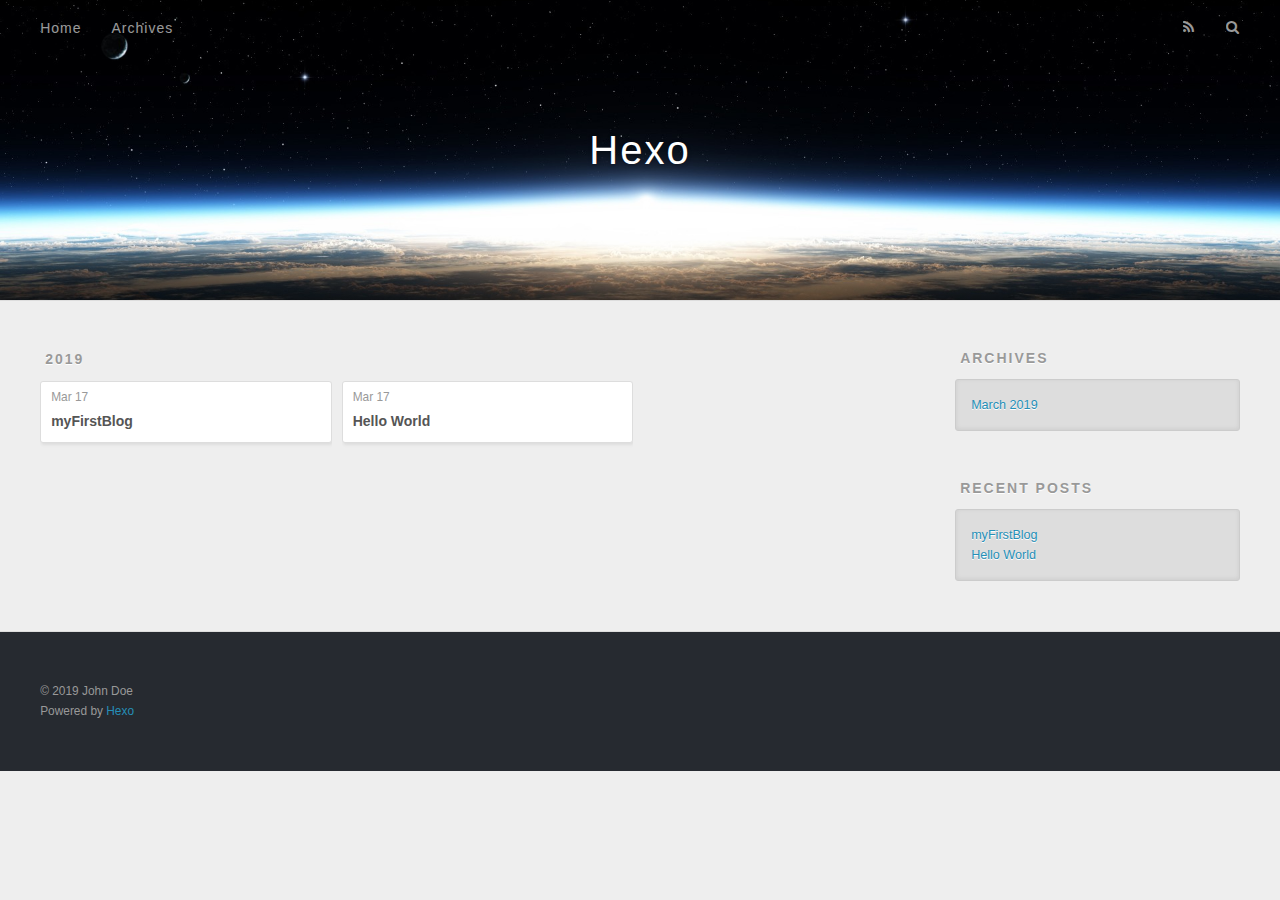
==== archives/index.html @ 74eb67ce "Site updated: 2019-03-17 21:06:59" ====
<!DOCTYPE html>
<html>
<head><meta name="generator" content="Hexo 3.8.0">
  <meta charset="utf-8">
  

  
  <title>Archives | Hexo</title>
  <meta name="viewport" content="width=device-width, initial-scale=1, maximum-scale=1">
  <meta property="og:type" content="website">
<meta property="og:title" content="Hexo">
<meta property="og:url" content="http://yoursite.com/archives/index.html">
<meta property="og:site_name" content="Hexo">
<meta property="og:locale" content="default">
<meta name="twitter:card" content="summary">
<meta name="twitter:title" content="Hexo">
  
    <link rel="alternate" href="/atom.xml" title="Hexo" type="application/atom+xml">
  
  
    <link rel="icon" href="/favicon.png">
  
  
    <link href="//fonts.googleapis.com/css?family=Source+Code+Pro" rel="stylesheet" type="text/css">
  
  <link rel="stylesheet" href="/css/style.css">
</head>
</html>
<body>
  <div id="container">
    <div id="wrap">
      <header id="header">
  <div id="banner"></div>
  <div id="header-outer" class="outer">
    <div id="header-title" class="inner">
      <h1 id="logo-wrap">
        <a href="/" id="logo">Hexo</a>
      </h1>
      
    </div>
    <div id="header-inner" class="inner">
      <nav id="main-nav">
        <a id="main-nav-toggle" class="nav-icon"></a>
        
          <a class="main-nav-link" href="/">Home</a>
        
          <a class="main-nav-link" href="/archives">Archives</a>
        
      </nav>
      <nav id="sub-nav">
        
          <a id="nav-rss-link" class="nav-icon" href="/atom.xml" title="RSS Feed"></a>
        
        <a id="nav-search-btn" class="nav-icon" title="Search"></a>
      </nav>
      <div id="search-form-wrap">
        <form action="//google.com/search" method="get" accept-charset="UTF-8" class="search-form"><input type="search" name="q" class="search-form-input" placeholder="Search"><button type="submit" class="search-form-submit">&#xF002;</button><input type="hidden" name="sitesearch" value="http://yoursite.com"></form>
      </div>
    </div>
  </div>
</header>
      <div class="outer">
        <section id="main">
  
  
    
    
      
      
      <section class="archives-wrap">
        <div class="archive-year-wrap">
          <a href="/archives/2019" class="archive-year">2019</a>
        </div>
        <div class="archives">
    
    <article class="archive-article archive-type-post">
  <div class="archive-article-inner">
    <header class="archive-article-header">
      <a href="/2019/03/17/myFirstBlog/" class="archive-article-date">
  <time datetime="2019-03-17T12:52:26.000Z" itemprop="datePublished">Mar 17</time>
</a>
      
  
    <h1 itemprop="name">
      <a class="archive-article-title" href="/2019/03/17/myFirstBlog/">myFirstBlog</a>
    </h1>
  

    </header>
  </div>
</article>
  
    
    
    <article class="archive-article archive-type-post">
  <div class="archive-article-inner">
    <header class="archive-article-header">
      <a href="/2019/03/17/hello-world/" class="archive-article-date">
  <time datetime="2019-03-17T12:36:42.452Z" itemprop="datePublished">Mar 17</time>
</a>
      
  
    <h1 itemprop="name">
      <a class="archive-article-title" href="/2019/03/17/hello-world/">Hello World</a>
    </h1>
  

    </header>
  </div>
</article>
  
  
    </div></section>
  


</section>
        
          <aside id="sidebar">
  
    

  
    

  
    
  
    
  <div class="widget-wrap">
    <h3 class="widget-title">Archives</h3>
    <div class="widget">
      <ul class="archive-list"><li class="archive-list-item"><a class="archive-list-link" href="/archives/2019/03/">March 2019</a></li></ul>
    </div>
  </div>


  
    
  <div class="widget-wrap">
    <h3 class="widget-title">Recent Posts</h3>
    <div class="widget">
      <ul>
        
          <li>
            <a href="/2019/03/17/myFirstBlog/">myFirstBlog</a>
          </li>
        
          <li>
            <a href="/2019/03/17/hello-world/">Hello World</a>
          </li>
        
      </ul>
    </div>
  </div>

  
</aside>
        
      </div>
      <footer id="footer">
  
  <div class="outer">
    <div id="footer-info" class="inner">
      &copy; 2019 John Doe<br>
      Powered by <a href="http://hexo.io/" target="_blank">Hexo</a>
    </div>
  </div>
</footer>
    </div>
    <nav id="mobile-nav">
  
    <a href="/" class="mobile-nav-link">Home</a>
  
    <a href="/archives" class="mobile-nav-link">Archives</a>
  
</nav>
    

<script src="//ajax.googleapis.com/ajax/libs/jquery/2.0.3/jquery.min.js"></script>


  <link rel="stylesheet" href="/fancybox/jquery.fancybox.css">
  <script src="/fancybox/jquery.fancybox.pack.js"></script>


<script src="/js/script.js"></script>



  </div>
</body>
</html>
---- css/style.css ----
body {
  width: 100%;
}
body:before,
body:after {
  content: "";
  display: table;
}
body:after {
  clear: both;
}
html,
body,
div,
span,
applet,
object,
iframe,
h1,
h2,
h3,
h4,
h5,
h6,
p,
blockquote,
pre,
a,
abbr,
acronym,
address,
big,
cite,
code,
del,
dfn,
em,
img,
ins,
kbd,
q,
s,
samp,
small,
strike,
strong,
sub,
sup,
tt,
var,
dl,
dt,
dd,
ol,
ul,
li,
fieldset,
form,
label,
legend,
table,
caption,
tbody,
tfoot,
thead,
tr,
th,
td {
  margin: 0;
  padding: 0;
  border: 0;
  outline: 0;
  font-weight: inherit;
  font-style: inherit;
  font-family: inherit;
  font-size: 100%;
  vertical-align: baseline;
}
body {
  line-height: 1;
  color: #000;
  background: #fff;
}
ol,
ul {
  list-style: none;
}
table {
  border-collapse: separate;
  border-spacing: 0;
  vertical-align: middle;
}
caption,
th,
td {
  text-align: left;
  font-weight: normal;
  vertical-align: middle;
}
a img {
  border: none;
}
input,
button {
  margin: 0;
  padding: 0;
}
input::-moz-focus-inner,
button::-moz-focus-inner {
  border: 0;
  padding: 0;
}
@font-face {
  font-family: FontAwesome;
  font-style: normal;
  font-weight: normal;
  src: url("fonts/fontawesome-webfont.eot?v=#4.0.3");
  src: url("fonts/fontawesome-webfont.eot?#iefix&v=#4.0.3") format("embedded-opentype"), url("fonts/fontawesome-webfont.woff?v=#4.0.3") format("woff"), url("fonts/fontawesome-webfont.ttf?v=#4.0.3") format("truetype"), url("fonts/fontawesome-webfont.svg#fontawesomeregular?v=#4.0.3") format("svg");
}
html,
body,
#container {
  height: 100%;
}
body {
  background: #eee;
  font: 14px -apple-system, BlinkMacSystemFont, "Segoe UI", "Roboto", "Oxygen", "Ubuntu", "Cantarell", "Fira Sans", "Droid Sans", "Helvetica Neue", sans-serif;
  -webkit-text-size-adjust: 100%;
}
.outer {
  max-width: 1220px;
  margin: 0 auto;
  padding: 0 20px;
}
.outer:before,
.outer:after {
  content: "";
  display: table;
}
.outer:after {
  clear: both;
}
.inner {
  display: inline;
  float: left;
  width: 98.33333333333333%;
  margin: 0 0.833333333333333%;
}
.left,
.alignleft {
  float: left;
}
.right,
.alignright {
  float: right;
}
.clear {
  clear: both;
}
#container {
  position: relative;
}
.mobile-nav-on {
  overflow: hidden;
}
#wrap {
  height: 100%;
  width: 100%;
  position: absolute;
  top: 0;
  left: 0;
  -webkit-transition: 0.2s ease-out;
  -moz-transition: 0.2s ease-out;
  -ms-transition: 0.2s ease-out;
  transition: 0.2s ease-out;
  z-index: 1;
  background: #eee;
}
.mobile-nav-on #wrap {
  left: 280px;
}
@media screen and (min-width: 768px) {
  #main {
    display: inline;
    float: left;
    width: 73.33333333333333%;
    margin: 0 0.833333333333333%;
  }
}
.article-date,
.article-category-link,
.archive-year,
.widget-title {
  text-decoration: none;
  text-transform: uppercase;
  letter-spacing: 2px;
  color: #999;
  margin-bottom: 1em;
  margin-left: 5px;
  line-height: 1em;
  text-shadow: 0 1px #fff;
  font-weight: bold;
}
.article-inner,
.archive-article-inner {
  background: #fff;
  -webkit-box-shadow: 1px 2px 3px #ddd;
  box-shadow: 1px 2px 3px #ddd;
  border: 1px solid #ddd;
  border-radius: 3px;
}
.article-entry h1,
.widget h1 {
  font-size: 2em;
}
.article-entry h2,
.widget h2 {
  font-size: 1.5em;
}
.article-entry h3,
.widget h3 {
  font-size: 1.3em;
}
.article-entry h4,
.widget h4 {
  font-size: 1.2em;
}
.article-entry h5,
.widget h5 {
  font-size: 1em;
}
.article-entry h6,
.widget h6 {
  font-size: 1em;
  color: #999;
}
.article-entry hr,
.widget hr {
  border: 1px dashed #ddd;
}
.article-entry strong,
.widget strong {
  font-weight: bold;
}
.article-entry em,
.widget em,
.article-entry cite,
.widget cite {
  font-style: italic;
}
.article-entry sup,
.widget sup,
.article-entry sub,
.widget sub {
  font-size: 0.75em;
  line-height: 0;
  position: relative;
  vertical-align: baseline;
}
.article-entry sup,
.widget sup {
  top: -0.5em;
}
.article-entry sub,
.widget sub {
  bottom: -0.2em;
}
.article-entry small,
.widget small {
  font-size: 0.85em;
}
.article-entry acronym,
.widget acronym,
.article-entry abbr,
.widget abbr {
  border-bottom: 1px dotted;
}
.article-entry ul,
.widget ul,
.article-entry ol,
.widget ol,
.article-entry dl,
.widget dl {
  margin: 0 20px;
  line-height: 1.6em;
}
.article-entry ul ul,
.widget ul ul,
.article-entry ol ul,
.widget ol ul,
.article-entry ul ol,
.widget ul ol,
.article-entry ol ol,
.widget ol ol {
  margin-top: 0;
  margin-bottom: 0;
}
.article-entry ul,
.widget ul {
  list-style: disc;
}
.article-entry ol,
.widget ol {
  list-style: decimal;
}
.article-entry dt,
.widget dt {
  font-weight: bold;
}
#header {
  height: 300px;
  position: relative;
  border-bottom: 1px solid #ddd;
}
#header:before,
#header:after {
  content: "";
  position: absolute;
  left: 0;
  right: 0;
  height: 40px;
}
#header:before {
  top: 0;
  background: -webkit-linear-gradient(rgba(0,0,0,0.2), transparent);
  background: -moz-linear-gradient(rgba(0,0,0,0.2), transparent);
  background: -ms-linear-gradient(rgba(0,0,0,0.2), transparent);
  background: linear-gradient(rgba(0,0,0,0.2), transparent);
}
#header:after {
  bottom: 0;
  background: -webkit-linear-gradient(transparent, rgba(0,0,0,0.2));
  background: -moz-linear-gradient(transparent, rgba(0,0,0,0.2));
  background: -ms-linear-gradient(transparent, rgba(0,0,0,0.2));
  background: linear-gradient(transparent, rgba(0,0,0,0.2));
}
#header-outer {
  height: 100%;
  position: relative;
}
#header-inner {
  position: relative;
  overflow: hidden;
}
#banner {
  position: absolute;
  top: 0;
  left: 0;
  width: 100%;
  height: 100%;
  background: url("images/banner.jpg") center #000;
  -webkit-background-size: cover;
  -moz-background-size: cover;
  background-size: cover;
  z-index: -1;
}
#header-title {
  text-align: center;
  height: 40px;
  position: absolute;
  top: 50%;
  left: 0;
  margin-top: -20px;
}
#logo,
#subtitle {
  text-decoration: none;
  color: #fff;
  font-weight: 300;
  text-shadow: 0 1px 4px rgba(0,0,0,0.3);
}
#logo {
  font-size: 40px;
  line-height: 40px;
  letter-spacing: 2px;
}
#subtitle {
  font-size: 16px;
  line-height: 16px;
  letter-spacing: 1px;
}
#subtitle-wrap {
  margin-top: 16px;
}
#main-nav {
  float: left;
  margin-left: -15px;
}
.nav-icon,
.main-nav-link {
  float: left;
  color: #fff;
  opacity: 0.6;
  text-decoration: none;
  text-shadow: 0 1px rgba(0,0,0,0.2);
  -webkit-transition: opacity 0.2s;
  -moz-transition: opacity 0.2s;
  -ms-transition: opacity 0.2s;
  transition: opacity 0.2s;
  display: block;
  padding: 20px 15px;
}
.nav-icon:hover,
.main-nav-link:hover {
  opacity: 1;
}
.nav-icon {
  font-family: FontAwesome;
  text-align: center;
  font-size: 14px;
  width: 14px;
  height: 14px;
  padding: 20px 15px;
  position: relative;
  cursor: pointer;
}
.main-nav-link {
  font-weight: 300;
  letter-spacing: 1px;
}
@media screen and (max-width: 479px) {
  .main-nav-link {
    display: none;
  }
}
#main-nav-toggle {
  display: none;
}
#main-nav-toggle:before {
  content: "\f0c9";
}
@media screen and (max-width: 479px) {
  #main-nav-toggle {
    display: block;
  }
}
#sub-nav {
  float: right;
  margin-right: -15px;
}
#nav-rss-link:before {
  content: "\f09e";
}
#nav-search-btn:before {
  content: "\f002";
}
#search-form-wrap {
  position: absolute;
  top: 15px;
  width: 150px;
  height: 30px;
  right: -150px;
  opacity: 0;
  -webkit-transition: 0.2s ease-out;
  -moz-transition: 0.2s ease-out;
  -ms-transition: 0.2s ease-out;
  transition: 0.2s ease-out;
}
#search-form-wrap.on {
  opacity: 1;
  right: 0;
}
@media screen and (max-width: 479px) {
  #search-form-wrap {
    width: 100%;
    right: -100%;
  }
}
.search-form {
  position: absolute;
  top: 0;
  left: 0;
  right: 0;
  background: #fff;
  padding: 5px 15px;
  border-radius: 15px;
  -webkit-box-shadow: 0 0 10px rgba(0,0,0,0.3);
  box-shadow: 0 0 10px rgba(0,0,0,0.3);
}
.search-form-input {
  border: none;
  background: none;
  color: #555;
  width: 100%;
  font: 13px -apple-system, BlinkMacSystemFont, "Segoe UI", "Roboto", "Oxygen", "Ubuntu", "Cantarell", "Fira Sans", "Droid Sans", "Helvetica Neue", sans-serif;
  outline: none;
}
.search-form-input::-webkit-search-results-decoration,
.search-form-input::-webkit-search-cancel-button {
  -webkit-appearance: none;
}
.search-form-submit {
  position: absolute;
  top: 50%;
  right: 10px;
  margin-top: -7px;
  font: 13px FontAwesome;
  border: none;
  background: none;
  color: #bbb;
  cursor: pointer;
}
.search-form-submit:hover,
.search-form-submit:focus {
  color: #777;
}
.article {
  margin: 50px 0;
}
.article-inner {
  overflow: hidden;
}
.article-meta:before,
.article-meta:after {
  content: "";
  display: table;
}
.article-meta:after {
  clear: both;
}
.article-date {
  float: left;
}
.article-category {
  float: left;
  line-height: 1em;
  color: #ccc;
  text-shadow: 0 1px #fff;
  margin-left: 8px;
}
.article-category:before {
  content: "\2022";
}
.article-category-link {
  margin: 0 12px 1em;
}
.article-header {
  padding: 20px 20px 0;
}
.article-title {
  text-decoration: none;
  font-size: 2em;
  font-weight: bold;
  color: #555;
  line-height: 1.1em;
  -webkit-transition: color 0.2s;
  -moz-transition: color 0.2s;
  -ms-transition: color 0.2s;
  transition: color 0.2s;
}
a.article-title:hover {
  color: #258fb8;
}
.article-entry {
  color: #555;
  padding: 0 20px;
}
.article-entry:before,
.article-entry:after {
  content: "";
  display: table;
}
.article-entry:after {
  clear: both;
}
.article-entry p,
.article-entry table {
  line-height: 1.6em;
  margin: 1.6em 0;
}
.article-entry h1,
.article-entry h2,
.article-entry h3,
.article-entry h4,
.article-entry h5,
.article-entry h6 {
  font-weight: bold;
}
.article-entry h1,
.article-entry h2,
.article-entry h3,
.article-entry h4,
.article-entry h5,
.article-entry h6 {
  line-height: 1.1em;
  margin: 1.1em 0;
}
.article-entry a {
  color: #258fb8;
  text-decoration: none;
}
.article-entry a:hover {
  text-decoration: underline;
}
.article-entry ul,
.article-entry ol,
.article-entry dl {
  margin-top: 1.6em;
  margin-bottom: 1.6em;
}
.article-entry img,
.article-entry video {
  max-width: 100%;
  height: auto;
  display: block;
  margin: auto;
}
.article-entry iframe {
  border: none;
}
.article-entry table {
  width: 100%;
  border-collapse: collapse;
  border-spacing: 0;
}
.article-entry th {
  font-weight: bold;
  border-bottom: 3px solid #ddd;
  padding-bottom: 0.5em;
}
.article-entry td {
  border-bottom: 1px solid #ddd;
  padding: 10px 0;
}
.article-entry blockquote {
  font-family: Georgia, "Times New Roman", serif;
  font-size: 1.4em;
  margin: 1.6em 20px;
  text-align: center;
}
.article-entry blockquote footer {
  font-size: 14px;
  margin: 1.6em 0;
  font-family: -apple-system, BlinkMacSystemFont, "Segoe UI", "Roboto", "Oxygen", "Ubuntu", "Cantarell", "Fira Sans", "Droid Sans", "Helvetica Neue", sans-serif;
}
.article-entry blockquote footer cite:before {
  content: "—";
  padding: 0 0.5em;
}
.article-entry .pullquote {
  text-align: left;
  width: 45%;
  margin: 0;
}
.article-entry .pullquote.left {
  margin-left: 0.5em;
  margin-right: 1em;
}
.article-entry .pullquote.right {
  margin-right: 0.5em;
  margin-left: 1em;
}
.article-entry .caption {
  color: #999;
  display: block;
  font-size: 0.9em;
  margin-top: 0.5em;
  position: relative;
  text-align: center;
}
.article-entry .video-container {
  position: relative;
  padding-top: 56.25%;
  height: 0;
  overflow: hidden;
}
.article-entry .video-container iframe,
.article-entry .video-container object,
.article-entry .video-container embed {
  position: absolute;
  top: 0;
  left: 0;
  width: 100%;
  height: 100%;
  margin-top: 0;
}
.article-more-link a {
  display: inline-block;
  line-height: 1em;
  padding: 6px 15px;
  border-radius: 15px;
  background: #eee;
  color: #999;
  text-shadow: 0 1px #fff;
  text-decoration: none;
}
.article-more-link a:hover {
  background: #258fb8;
  color: #fff;
  text-decoration: none;
  text-shadow: 0 1px #1e7293;
}
.article-footer {
  font-size: 0.85em;
  line-height: 1.6em;
  border-top: 1px solid #ddd;
  padding-top: 1.6em;
  margin: 0 20px 20px;
}
.article-footer:before,
.article-footer:after {
  content: "";
  display: table;
}
.article-footer:after {
  clear: both;
}
.article-footer a {
  color: #999;
  text-decoration: none;
}
.article-footer a:hover {
  color: #555;
}
.article-tag-list-item {
  float: left;
  margin-right: 10px;
}
.article-tag-list-link:before {
  content: "#";
}
.article-comment-link {
  float: right;
}
.article-comment-link:before {
  content: "\f075";
  font-family: FontAwesome;
  padding-right: 8px;
}
.article-share-link {
  cursor: pointer;
  float: right;
  margin-left: 20px;
}
.article-share-link:before {
  content: "\f064";
  font-family: FontAwesome;
  padding-right: 6px;
}
#article-nav {
  position: relative;
}
#article-nav:before,
#article-nav:after {
  content: "";
  display: table;
}
#article-nav:after {
  clear: both;
}
@media screen and (min-width: 768px) {
  #article-nav {
    margin: 50px 0;
  }
  #article-nav:before {
    width: 8px;
    height: 8px;
    position: absolute;
    top: 50%;
    left: 50%;
    margin-top: -4px;
    margin-left: -4px;
    content: "";
    border-radius: 50%;
    background: #ddd;
    -webkit-box-shadow: 0 1px 2px #fff;
    box-shadow: 0 1px 2px #fff;
  }
}
.article-nav-link-wrap {
  text-decoration: none;
  text-shadow: 0 1px #fff;
  color: #999;
  -webkit-box-sizing: border-box;
  -moz-box-sizing: border-box;
  box-sizing: border-box;
  margin-top: 50px;
  text-align: center;
  display: block;
}
.article-nav-link-wrap:hover {
  color: #555;
}
@media screen and (min-width: 768px) {
  .article-nav-link-wrap {
    width: 50%;
    margin-top: 0;
  }
}
@media screen and (min-width: 768px) {
  #article-nav-newer {
    float: left;
    text-align: right;
    padding-right: 20px;
  }
}
@media screen and (min-width: 768px) {
  #article-nav-older {
    float: right;
    text-align: left;
    padding-left: 20px;
  }
}
.article-nav-caption {
  text-transform: uppercase;
  letter-spacing: 2px;
  color: #ddd;
  line-height: 1em;
  font-weight: bold;
}
#article-nav-newer .article-nav-caption {
  margin-right: -2px;
}
.article-nav-title {
  font-size: 0.85em;
  line-height: 1.6em;
  margin-top: 0.5em;
}
.article-share-box {
  position: absolute;
  display: none;
  background: #fff;
  -webkit-box-shadow: 1px 2px 10px rgba(0,0,0,0.2);
  box-shadow: 1px 2px 10px rgba(0,0,0,0.2);
  border-radius: 3px;
  margin-left: -145px;
  overflow: hidden;
  z-index: 1;
}
.article-share-box.on {
  display: block;
}
.article-share-input {
  width: 100%;
  background: none;
  -webkit-box-sizing: border-box;
  -moz-box-sizing: border-box;
  box-sizing: border-box;
  font: 14px -apple-system, BlinkMacSystemFont, "Segoe UI", "Roboto", "Oxygen", "Ubuntu", "Cantarell", "Fira Sans", "Droid Sans", "Helvetica Neue", sans-serif;
  padding: 0 15px;
  color: #555;
  outline: none;
  border: 1px solid #ddd;
  border-radius: 3px 3px 0 0;
  height: 36px;
  line-height: 36px;
}
.article-share-links {
  background: #eee;
}
.article-share-links:before,
.article-share-links:after {
  content: "";
  display: table;
}
.article-share-links:after {
  clear: both;
}
.article-share-twitter,
.article-share-facebook,
.article-share-pinterest,
.article-share-google {
  width: 50px;
  height: 36px;
  display: block;
  float: left;
  position: relative;
  color: #999;
  text-shadow: 0 1px #fff;
}
.article-share-twitter:before,
.article-share-facebook:before,
.article-share-pinterest:before,
.article-share-google:before {
  font-size: 20px;
  font-family: FontAwesome;
  width: 20px;
  height: 20px;
  position: absolute;
  top: 50%;
  left: 50%;
  margin-top: -10px;
  margin-left: -10px;
  text-align: center;
}
.article-share-twitter:hover,
.article-share-facebook:hover,
.article-share-pinterest:hover,
.article-share-google:hover {
  color: #fff;
}
.article-share-twitter:before {
  content: "\f099";
}
.article-share-twitter:hover {
  background: #00aced;
  text-shadow: 0 1px #008abe;
}
.article-share-facebook:before {
  content: "\f09a";
}
.article-share-facebook:hover {
  background: #3b5998;
  text-shadow: 0 1px #2f477a;
}
.article-share-pinterest:before {
  content: "\f0d2";
}
.article-share-pinterest:hover {
  background: #cb2027;
  text-shadow: 0 1px #a21a1f;
}
.article-share-google:before {
  content: "\f0d5";
}
.article-share-google:hover {
  background: #dd4b39;
  text-shadow: 0 1px #be3221;
}
.article-gallery {
  background: #000;
  position: relative;
}
.article-gallery-photos {
  position: relative;
  overflow: hidden;
}
.article-gallery-img {
  display: none;
  max-width: 100%;
}
.article-gallery-img:first-child {
  display: block;
}
.article-gallery-img.loaded {
  position: absolute;
  display: block;
}
.article-gallery-img img {
  display: block;
  max-width: 100%;
  margin: 0 auto;
}
#comments {
  background: #fff;
  -webkit-box-shadow: 1px 2px 3px #ddd;
  box-shadow: 1px 2px 3px #ddd;
  padding: 20px;
  border: 1px solid #ddd;
  border-radius: 3px;
  margin: 50px 0;
}
#comments a {
  color: #258fb8;
}
.archives-wrap {
  margin: 50px 0;
}
.archives:before,
.archives:after {
  content: "";
  display: table;
}
.archives:after {
  clear: both;
}
.archive-year-wrap {
  margin-bottom: 1em;
}
.archives {
  -webkit-column-gap: 10px;
  -moz-column-gap: 10px;
  column-gap: 10px;
}
@media screen and (min-width: 480px) and (max-width: 767px) {
  .archives {
    -webkit-column-count: 2;
    -moz-column-count: 2;
    column-count: 2;
  }
}
@media screen and (min-width: 768px) {
  .archives {
    -webkit-column-count: 3;
    -moz-column-count: 3;
    column-count: 3;
  }
}
.archive-article {
  -webkit-column-break-inside: avoid;
  page-break-inside: avoid;
  overflow: hidden;
  break-inside: avoid-column;
}
.archive-article-inner {
  padding: 10px;
  margin-bottom: 15px;
}
.archive-article-title {
  text-decoration: none;
  font-weight: bold;
  color: #555;
  -webkit-transition: color 0.2s;
  -moz-transition: color 0.2s;
  -ms-transition: color 0.2s;
  transition: color 0.2s;
  line-height: 1.6em;
}
.archive-article-title:hover {
  color: #258fb8;
}
.archive-article-footer {
  margin-top: 1em;
}
.archive-article-date {
  color: #999;
  text-decoration: none;
  font-size: 0.85em;
  line-height: 1em;
  margin-bottom: 0.5em;
  display: block;
}
#page-nav {
  margin: 50px auto;
  background: #fff;
  -webkit-box-shadow: 1px 2px 3px #ddd;
  box-shadow: 1px 2px 3px #ddd;
  border: 1px solid #ddd;
  border-radius: 3px;
  text-align: center;
  color: #999;
  overflow: hidden;
}
#page-nav:before,
#page-nav:after {
  content: "";
  display: table;
}
#page-nav:after {
  clear: both;
}
#page-nav a,
#page-nav span {
  padding: 10px 20px;
  line-height: 1;
  height: 2ex;
}
#page-nav a {
  color: #999;
  text-decoration: none;
}
#page-nav a:hover {
  background: #999;
  color: #fff;
}
#page-nav .prev {
  float: left;
}
#page-nav .next {
  float: right;
}
#page-nav .page-number {
  display: inline-block;
}
@media screen and (max-width: 479px) {
  #page-nav .page-number {
    display: none;
  }
}
#page-nav .current {
  color: #555;
  font-weight: bold;
}
#page-nav .space {
  color: #ddd;
}
#footer {
  background: #262a30;
  padding: 50px 0;
  border-top: 1px solid #ddd;
  color: #999;
}
#footer a {
  color: #258fb8;
  text-decoration: none;
}
#footer a:hover {
  text-decoration: underline;
}
#footer-info {
  line-height: 1.6em;
  font-size: 0.85em;
}
.article-entry pre,
.article-entry .highlight {
  background: #2d2d2d;
  margin: 0 -20px;
  padding: 15px 20px;
  border-style: solid;
  border-color: #ddd;
  border-width: 1px 0;
  overflow: auto;
  color: #ccc;
  line-height: 22.400000000000002px;
}
.article-entry .highlight .gutter pre,
.article-entry .gist .gist-file .gist-data .line-numbers {
  color: #666;
  font-size: 0.85em;
}
.article-entry pre,
.article-entry code {
  font-family: "Source Code Pro", Consolas, Monaco, Menlo, Consolas, monospace;
}
.article-entry code {
  background: #eee;
  text-shadow: 0 1px #fff;
  padding: 0 0.3em;
}
.article-entry pre code {
  background: none;
  text-shadow: none;
  padding: 0;
}
.article-entry .highlight pre {
  border: none;
  margin: 0;
  padding: 0;
}
.article-entry .highlight table {
  margin: 0;
  width: auto;
}
.article-entry .highlight td {
  border: none;
  padding: 0;
}
.article-entry .highlight figcaption {
  font-size: 0.85em;
  color: #999;
  line-height: 1em;
  margin-bottom: 1em;
}
.article-entry .highlight figcaption:before,
.article-entry .highlight figcaption:after {
  content: "";
  display: table;
}
.article-entry .highlight figcaption:after {
  clear: both;
}
.article-entry .highlight figcaption a {
  float: right;
}
.article-entry .highlight .gutter pre {
  text-align: right;
  padding-right: 20px;
}
.article-entry .highlight .line {
  height: 22.400000000000002px;
}
.article-entry .highlight .line.marked {
  background: #515151;
}
.article-entry .gist {
  margin: 0 -20px;
  border-style: solid;
  border-color: #ddd;
  border-width: 1px 0;
  background: #2d2d2d;
  padding: 15px 20px 15px 0;
}
.article-entry .gist .gist-file {
  border: none;
  font-family: "Source Code Pro", Consolas, Monaco, Menlo, Consolas, monospace;
  margin: 0;
}
.article-entry .gist .gist-file .gist-data {
  background: none;
  border: none;
}
.article-entry .gist .gist-file .gist-data .line-numbers {
  background: none;
  border: none;
  padding: 0 20px 0 0;
}
.article-entry .gist .gist-file .gist-data .line-data {
  padding: 0 !important;
}
.article-entry .gist .gist-file .highlight {
  margin: 0;
  padding: 0;
  border: none;
}
.article-entry .gist .gist-file .gist-meta {
  background: #2d2d2d;
  color: #999;
  font: 0.85em -apple-system, BlinkMacSystemFont, "Segoe UI", "Roboto", "Oxygen", "Ubuntu", "Cantarell", "Fira Sans", "Droid Sans", "Helvetica Neue", sans-serif;
  text-shadow: 0 0;
  padding: 0;
  margin-top: 1em;
  margin-left: 20px;
}
.article-entry .gist .gist-file .gist-meta a {
  color: #258fb8;
  font-weight: normal;
}
.article-entry .gist .gist-file .gist-meta a:hover {
  text-decoration: underline;
}
pre .comment,
pre .title {
  color: #999;
}
pre .variable,
pre .attribute,
pre .tag,
pre .regexp,
pre .ruby .constant,
pre .xml .tag .title,
pre .xml .pi,
pre .xml .doctype,
pre .html .doctype,
pre .css .id,
pre .css .class,
pre .css .pseudo {
  color: #f2777a;
}
pre .number,
pre .preprocessor,
pre .built_in,
pre .literal,
pre .params,
pre .constant {
  color: #f99157;
}
pre .class,
pre .ruby .class .title,
pre .css .rules .attribute {
  color: #9c9;
}
pre .string,
pre .value,
pre .inheritance,
pre .header,
pre .ruby .symbol,
pre .xml .cdata {
  color: #9c9;
}
pre .css .hexcolor {
  color: #6cc;
}
pre .function,
pre .python .decorator,
pre .python .title,
pre .ruby .function .title,
pre .ruby .title .keyword,
pre .perl .sub,
pre .javascript .title,
pre .coffeescript .title {
  color: #69c;
}
pre .keyword,
pre .javascript .function {
  color: #c9c;
}
@media screen and (max-width: 479px) {
  #mobile-nav {
    position: absolute;
    top: 0;
    left: 0;
    width: 280px;
    height: 100%;
    background: #191919;
    border-right: 1px solid #fff;
  }
}
@media screen and (max-width: 479px) {
  .mobile-nav-link {
    display: block;
    color: #999;
    text-decoration: none;
    padding: 15px 20px;
    font-weight: bold;
  }
  .mobile-nav-link:hover {
    color: #fff;
  }
}
@media screen and (min-width: 768px) {
  #sidebar {
    display: inline;
    float: left;
    width: 23.333333333333332%;
    margin: 0 0.833333333333333%;
  }
}
.widget-wrap {
  margin: 50px 0;
}
.widget {
  color: #777;
  text-shadow: 0 1px #fff;
  background: #ddd;
  -webkit-box-shadow: 0 -1px 4px #ccc inset;
  box-shadow: 0 -1px 4px #ccc inset;
  border: 1px solid #ccc;
  padding: 15px;
  border-radius: 3px;
}
.widget a {
  color: #258fb8;
  text-decoration: none;
}
.widget a:hover {
  text-decoration: underline;
}
.widget ul ul,
.widget ol ul,
.widget dl ul,
.widget ul ol,
.widget ol ol,
.widget dl ol,
.widget ul dl,
.widget ol dl,
.widget dl dl {
  margin-left: 15px;
  list-style: disc;
}
.widget {
  line-height: 1.6em;
  word-wrap: break-word;
  font-size: 0.9em;
}
.widget ul,
.widget ol {
  list-style: none;
  margin: 0;
}
.widget ul ul,
.widget ol ul,
.widget ul ol,
.widget ol ol {
  margin: 0 20px;
}
.widget ul ul,
.widget ol ul {
  list-style: disc;
}
.widget ul ol,
.widget ol ol {
  list-style: decimal;
}
.category-list-count,
.tag-list-count,
.archive-list-count {
  padding-left: 5px;
  color: #999;
  font-size: 0.85em;
}
.category-list-count:before,
.tag-list-count:before,
.archive-list-count:before {
  content: "(";
}
.category-list-count:after,
.tag-list-count:after,
.archive-list-count:after {
  content: ")";
}
.tagcloud a {
  margin-right: 5px;
  display: inline-block;
}
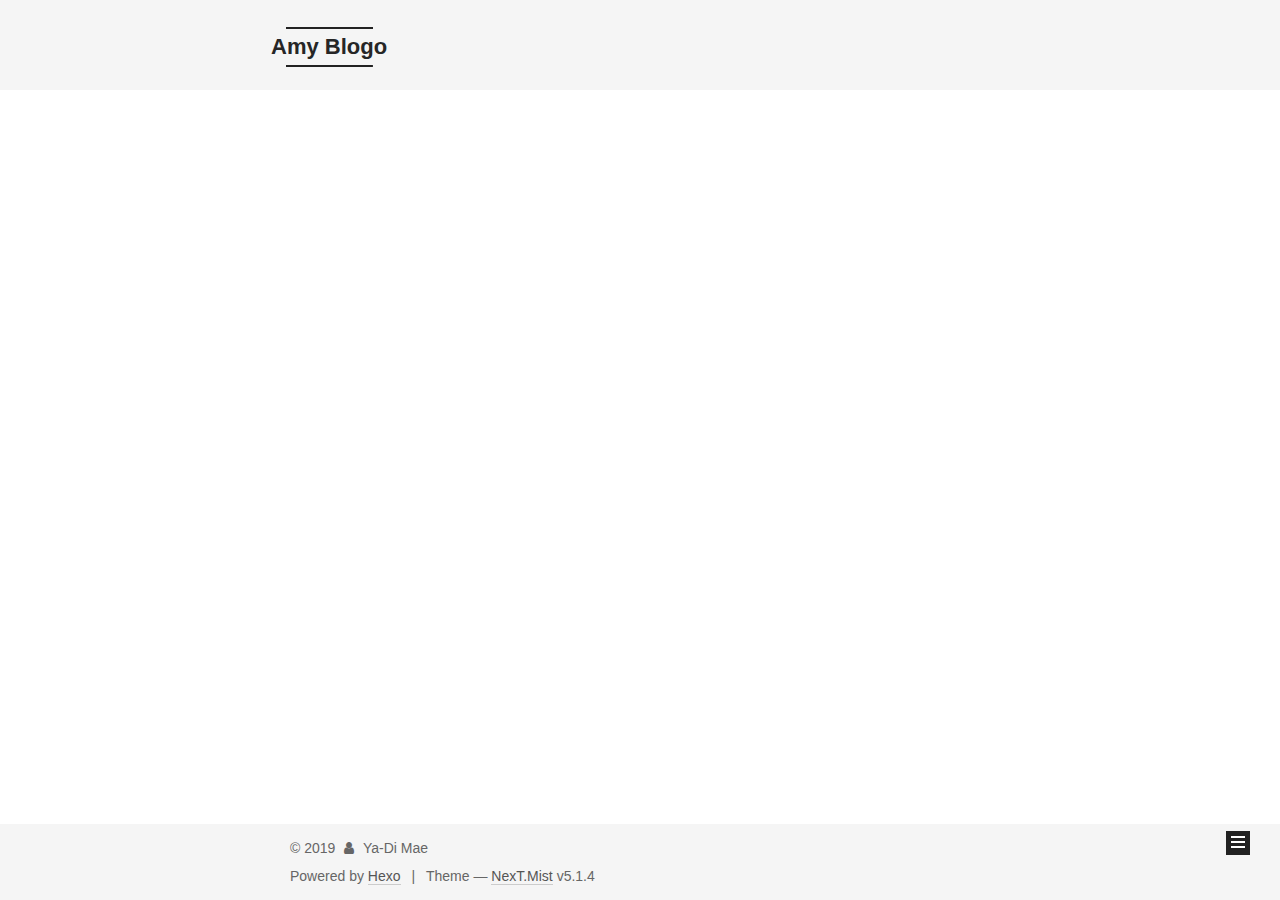
==== commit d888b9f1: "Site updated: 2019-03-19 21:26:04" ====
--- a/archives/index.html
+++ b/archives/index.html
@@ -1,193 +1,607 @@
 <!DOCTYPE html>
-<html>
+
+
+
+  
+
+
+<html class="theme-next mist use-motion" lang>
 <head><meta name="generator" content="Hexo 3.8.0">
-  <meta charset="utf-8">
-  
-
-  
-  <title>Archives | Hexo</title>
-  <meta name="viewport" content="width=device-width, initial-scale=1, maximum-scale=1">
-  <meta property="og:type" content="website">
-<meta property="og:title" content="Hexo">
+  <meta charset="UTF-8">
+<meta http-equiv="X-UA-Compatible" content="IE=edge">
+<meta name="viewport" content="width=device-width, initial-scale=1, maximum-scale=1">
+<meta name="theme-color" content="#222">
+
+
+
+
+
+
+
+
+
+<meta http-equiv="Cache-Control" content="no-transform">
+<meta http-equiv="Cache-Control" content="no-siteapp">
+
+
+
+
+
+
+
+
+
+
+
+
+
+
+
+
+  
+  
+  <link href="/lib/fancybox/source/jquery.fancybox.css?v=2.1.5" rel="stylesheet" type="text/css">
+
+
+
+
+
+
+
+<link href="/lib/font-awesome/css/font-awesome.min.css?v=4.6.2" rel="stylesheet" type="text/css">
+
+<link href="/css/main.css?v=5.1.4" rel="stylesheet" type="text/css">
+
+
+  <link rel="apple-touch-icon" sizes="180x180" href="/images/apple-touch-icon-next.png?v=5.1.4">
+
+
+  <link rel="icon" type="image/png" sizes="32x32" href="/images/favicon-32x32-next.png?v=5.1.4">
+
+
+  <link rel="icon" type="image/png" sizes="16x16" href="/images/favicon-16x16-next.png?v=5.1.4">
+
+
+  <link rel="mask-icon" href="/images/logo.svg?v=5.1.4" color="#222">
+
+
+
+
+
+  <meta name="keywords" content="Hexo, NexT">
+
+
+
+
+
+
+
+
+
+
+<meta name="description" content="Everything from life">
+<meta property="og:type" content="website">
+<meta property="og:title" content="Amy Blogo">
 <meta property="og:url" content="http://yoursite.com/archives/index.html">
-<meta property="og:site_name" content="Hexo">
+<meta property="og:site_name" content="Amy Blogo">
+<meta property="og:description" content="Everything from life">
 <meta property="og:locale" content="default">
 <meta name="twitter:card" content="summary">
-<meta name="twitter:title" content="Hexo">
-  
-    <link rel="alternate" href="/atom.xml" title="Hexo" type="application/atom+xml">
-  
-  
-    <link rel="icon" href="/favicon.png">
-  
-  
-    <link href="//fonts.googleapis.com/css?family=Source+Code+Pro" rel="stylesheet" type="text/css">
-  
-  <link rel="stylesheet" href="/css/style.css">
+<meta name="twitter:title" content="Amy Blogo">
+<meta name="twitter:description" content="Everything from life">
+
+
+
+<script type="text/javascript" id="hexo.configurations">
+  var NexT = window.NexT || {};
+  var CONFIG = {
+    root: '/',
+    scheme: 'Mist',
+    version: '5.1.4',
+    sidebar: {"position":"left","display":"post","offset":12,"b2t":false,"scrollpercent":false,"onmobile":false},
+    fancybox: true,
+    tabs: true,
+    motion: {"enable":true,"async":false,"transition":{"post_block":"fadeIn","post_header":"slideDownIn","post_body":"slideDownIn","coll_header":"slideLeftIn","sidebar":"slideUpIn"}},
+    duoshuo: {
+      userId: '0',
+      author: 'Author'
+    },
+    algolia: {
+      applicationID: '',
+      apiKey: '',
+      indexName: '',
+      hits: {"per_page":10},
+      labels: {"input_placeholder":"Search for Posts","hits_empty":"We didn't find any results for the search: ${query}","hits_stats":"${hits} results found in ${time} ms"}
+    }
+  };
+</script>
+
+
+
+  <link rel="canonical" href="http://yoursite.com/archives/">
+
+
+
+
+
+  <title>Archive | Amy Blogo</title>
+  
+
+
+
+
+
+
+
+
 </head>
-</html>
-<body>
-  <div id="container">
-    <div id="wrap">
-      <header id="header">
-  <div id="banner"></div>
-  <div id="header-outer" class="outer">
-    <div id="header-title" class="inner">
-      <h1 id="logo-wrap">
-        <a href="/" id="logo">Hexo</a>
-      </h1>
-      
+
+<body itemscope itemtype="http://schema.org/WebPage" lang="default">
+
+  
+  
+    
+  
+
+  <div class="container sidebar-position-left page-archive">
+    <div class="headband"></div>
+
+    <header id="header" class="header" itemscope itemtype="http://schema.org/WPHeader">
+      <div class="header-inner"><div class="site-brand-wrapper">
+  <div class="site-meta ">
+    
+
+    <div class="custom-logo-site-title">
+      <a href="/" class="brand" rel="start">
+        <span class="logo-line-before"><i></i></span>
+        <span class="site-title">Amy Blogo</span>
+        <span class="logo-line-after"><i></i></span>
+      </a>
     </div>
-    <div id="header-inner" class="inner">
-      <nav id="main-nav">
-        <a id="main-nav-toggle" class="nav-icon"></a>
-        
-          <a class="main-nav-link" href="/">Home</a>
-        
-          <a class="main-nav-link" href="/archives">Archives</a>
-        
-      </nav>
-      <nav id="sub-nav">
-        
-          <a id="nav-rss-link" class="nav-icon" href="/atom.xml" title="RSS Feed"></a>
-        
-        <a id="nav-search-btn" class="nav-icon" title="Search"></a>
-      </nav>
-      <div id="search-form-wrap">
-        <form action="//google.com/search" method="get" accept-charset="UTF-8" class="search-form"><input type="search" name="q" class="search-form-input" placeholder="Search"><button type="submit" class="search-form-submit">&#xF002;</button><input type="hidden" name="sitesearch" value="http://yoursite.com"></form>
+      
+        <p class="site-subtitle"></p>
+      
+  </div>
+
+  <div class="site-nav-toggle">
+    <button>
+      <span class="btn-bar"></span>
+      <span class="btn-bar"></span>
+      <span class="btn-bar"></span>
+    </button>
+  </div>
+</div>
+
+<nav class="site-nav">
+  
+
+  
+    <ul id="menu" class="menu">
+      
+        
+        <li class="menu-item menu-item-home">
+          <a href="/" rel="section">
+            
+              <i class="menu-item-icon fa fa-fw fa-home"></i> <br>
+            
+            Home
+          </a>
+        </li>
+      
+        
+        <li class="menu-item menu-item-tags">
+          <a href="/tags/" rel="section">
+            
+              <i class="menu-item-icon fa fa-fw fa-tags"></i> <br>
+            
+            Tags
+          </a>
+        </li>
+      
+        
+        <li class="menu-item menu-item-categories">
+          <a href="/categories/" rel="section">
+            
+              <i class="menu-item-icon fa fa-fw fa-th"></i> <br>
+            
+            Categories
+          </a>
+        </li>
+      
+        
+        <li class="menu-item menu-item-archives">
+          <a href="/archives/" rel="section">
+            
+              <i class="menu-item-icon fa fa-fw fa-archive"></i> <br>
+            
+            Archives
+          </a>
+        </li>
+      
+
+      
+    </ul>
+  
+
+  
+</nav>
+
+
+
+ </div>
+    </header>
+
+    <main id="main" class="main">
+      <div class="main-inner">
+        <div class="content-wrap">
+          <div id="content" class="content">
+            
+
+  
+  
+  
+  <div class="post-block archive">
+    <div id="posts" class="posts-collapse">
+      <span class="archive-move-on"></span>
+
+      <span class="archive-page-counter">
+        
+        
+        
+          
+        
+        Um..! 2 posts in total. Keep on posting.
+      </span>
+
+      
+
+        
+        
+        
+
+        
+          
+          <div class="collection-title">
+            <h1 class="archive-year" id="archive-year-2019">2019</h1>
+          </div>
+        
+        
+
+        
+
+  <article class="post post-type-normal" itemscope itemtype="http://schema.org/Article">
+    <header class="post-header">
+
+      <h2 class="post-title">
+        
+            <a class="post-title-link" href="/2019/03/17/myFirstBlog/" itemprop="url">
+              
+                <span itemprop="name">myFirstBlog</span>
+              
+            </a>
+        
+      </h2>
+
+      <div class="post-meta">
+        <time class="post-time" itemprop="dateCreated" datetime="2019-03-17T20:52:26+08:00" content="2019-03-17">
+          03-17
+        </time>
       </div>
+
+    </header>
+  </article>
+
+
+
+      
+
+        
+        
+        
+
+        
+        
+
+        
+
+  <article class="post post-type-normal" itemscope itemtype="http://schema.org/Article">
+    <header class="post-header">
+
+      <h2 class="post-title">
+        
+            <a class="post-title-link" href="/2019/03/17/hello-world/" itemprop="url">
+              
+                <span itemprop="name">Hello World</span>
+              
+            </a>
+        
+      </h2>
+
+      <div class="post-meta">
+        <time class="post-time" itemprop="dateCreated" datetime="2019-03-17T20:36:42+08:00" content="2019-03-17">
+          03-17
+        </time>
+      </div>
+
+    </header>
+  </article>
+
+
+
+      
+
     </div>
   </div>
-</header>
-      <div class="outer">
-        <section id="main">
-  
-  
-    
-    
-      
-      
-      <section class="archives-wrap">
-        <div class="archive-year-wrap">
-          <a href="/archives/2019" class="archive-year">2019</a>
+  
+  
+  
+
+  
+
+
+
+          </div>
+          
+
+
+          
+
         </div>
-        <div class="archives">
-    
-    <article class="archive-article archive-type-post">
-  <div class="archive-article-inner">
-    <header class="archive-article-header">
-      <a href="/2019/03/17/myFirstBlog/" class="archive-article-date">
-  <time datetime="2019-03-17T12:52:26.000Z" itemprop="datePublished">Mar 17</time>
-</a>
-      
-  
-    <h1 itemprop="name">
-      <a class="archive-article-title" href="/2019/03/17/myFirstBlog/">myFirstBlog</a>
-    </h1>
-  
-
-    </header>
-  </div>
-</article>
-  
-    
-    
-    <article class="archive-article archive-type-post">
-  <div class="archive-article-inner">
-    <header class="archive-article-header">
-      <a href="/2019/03/17/hello-world/" class="archive-article-date">
-  <time datetime="2019-03-17T12:36:42.452Z" itemprop="datePublished">Mar 17</time>
-</a>
-      
-  
-    <h1 itemprop="name">
-      <a class="archive-article-title" href="/2019/03/17/hello-world/">Hello World</a>
-    </h1>
-  
-
-    </header>
-  </div>
-</article>
-  
-  
-    </div></section>
-  
-
-
-</section>
-        
-          <aside id="sidebar">
-  
-    
-
-  
-    
-
-  
-    
-  
-    
-  <div class="widget-wrap">
-    <h3 class="widget-title">Archives</h3>
-    <div class="widget">
-      <ul class="archive-list"><li class="archive-list-item"><a class="archive-list-link" href="/archives/2019/03/">March 2019</a></li></ul>
+        
+          
+  
+  <div class="sidebar-toggle">
+    <div class="sidebar-toggle-line-wrap">
+      <span class="sidebar-toggle-line sidebar-toggle-line-first"></span>
+      <span class="sidebar-toggle-line sidebar-toggle-line-middle"></span>
+      <span class="sidebar-toggle-line sidebar-toggle-line-last"></span>
     </div>
   </div>
 
-
-  
+  <aside id="sidebar" class="sidebar">
     
-  <div class="widget-wrap">
-    <h3 class="widget-title">Recent Posts</h3>
-    <div class="widget">
-      <ul>
-        
-          <li>
-            <a href="/2019/03/17/myFirstBlog/">myFirstBlog</a>
-          </li>
-        
-          <li>
-            <a href="/2019/03/17/hello-world/">Hello World</a>
-          </li>
-        
-      </ul>
+    <div class="sidebar-inner">
+
+      
+
+      
+
+      <section class="site-overview-wrap sidebar-panel sidebar-panel-active">
+        <div class="site-overview">
+          <div class="site-author motion-element" itemprop="author" itemscope itemtype="http://schema.org/Person">
+            
+              <p class="site-author-name" itemprop="name">Ya-Di Mae</p>
+              <p class="site-description motion-element" itemprop="description">Everything from life</p>
+          </div>
+
+          <nav class="site-state motion-element">
+
+            
+              <div class="site-state-item site-state-posts">
+              
+                <a href="/archives/">
+              
+                  <span class="site-state-item-count">2</span>
+                  <span class="site-state-item-name">posts</span>
+                </a>
+              </div>
+            
+
+            
+
+            
+
+          </nav>
+
+          
+
+          
+
+          
+          
+
+          
+          
+
+          
+
+        </div>
+      </section>
+
+      
+
+      
+
     </div>
+  </aside>
+
+
+        
+      </div>
+    </main>
+
+    <footer id="footer" class="footer">
+      <div class="footer-inner">
+        <div class="copyright">&copy; <span itemprop="copyrightYear">2019</span>
+  <span class="with-love">
+    <i class="fa fa-user"></i>
+  </span>
+  <span class="author" itemprop="copyrightHolder">Ya-Di Mae</span>
+
+  
+</div>
+
+
+  <div class="powered-by">Powered by <a class="theme-link" target="_blank" href="https://hexo.io">Hexo</a></div>
+
+
+
+  <span class="post-meta-divider">|</span>
+
+
+
+  <div class="theme-info">Theme &mdash; <a class="theme-link" target="_blank" href="https://github.com/iissnan/hexo-theme-next">NexT.Mist</a> v5.1.4</div>
+
+
+
+
+        
+
+
+
+
+
+
+
+        
+      </div>
+    </footer>
+
+    
+      <div class="back-to-top">
+        <i class="fa fa-arrow-up"></i>
+        
+      </div>
+    
+
+    
+
   </div>
 
   
-</aside>
-        
-      </div>
-      <footer id="footer">
-  
-  <div class="outer">
-    <div id="footer-info" class="inner">
-      &copy; 2019 John Doe<br>
-      Powered by <a href="http://hexo.io/" target="_blank">Hexo</a>
-    </div>
-  </div>
-</footer>
-    </div>
-    <nav id="mobile-nav">
-  
-    <a href="/" class="mobile-nav-link">Home</a>
-  
-    <a href="/archives" class="mobile-nav-link">Archives</a>
-  
-</nav>
-    
-
-<script src="//ajax.googleapis.com/ajax/libs/jquery/2.0.3/jquery.min.js"></script>
-
-
-  <link rel="stylesheet" href="/fancybox/jquery.fancybox.css">
-  <script src="/fancybox/jquery.fancybox.pack.js"></script>
-
-
-<script src="/js/script.js"></script>
-
-
-
-  </div>
+
+<script type="text/javascript">
+  if (Object.prototype.toString.call(window.Promise) !== '[object Function]') {
+    window.Promise = null;
+  }
+</script>
+
+
+
+
+
+
+
+
+
+  
+
+
+
+
+
+
+
+
+
+
+
+
+  
+  
+    <script type="text/javascript" src="/lib/jquery/index.js?v=2.1.3"></script>
+  
+
+  
+  
+    <script type="text/javascript" src="/lib/fastclick/lib/fastclick.min.js?v=1.0.6"></script>
+  
+
+  
+  
+    <script type="text/javascript" src="/lib/jquery_lazyload/jquery.lazyload.js?v=1.9.7"></script>
+  
+
+  
+  
+    <script type="text/javascript" src="/lib/velocity/velocity.min.js?v=1.2.1"></script>
+  
+
+  
+  
+    <script type="text/javascript" src="/lib/velocity/velocity.ui.min.js?v=1.2.1"></script>
+  
+
+  
+  
+    <script type="text/javascript" src="/lib/fancybox/source/jquery.fancybox.pack.js?v=2.1.5"></script>
+  
+
+
+  
+
+
+  <script type="text/javascript" src="/js/src/utils.js?v=5.1.4"></script>
+
+  <script type="text/javascript" src="/js/src/motion.js?v=5.1.4"></script>
+
+
+
+  
+  
+
+  
+
+  
+
+
+  <script type="text/javascript" src="/js/src/bootstrap.js?v=5.1.4"></script>
+
+
+
+  
+
+
+  
+
+
+
+
+	
+
+
+
+
+
+  
+
+
+
+
+
+  
+
+
+
+
+
+
+
+
+
+
+
+
+  
+
+
+
+
+
+  
+
+  
+
+  
+
+  
+  
+
+  
+
+  
+
+  
+
 </body>
-</html>+</html>
--- a/css/main.css
+++ b/css/main.css
@@ -0,0 +1,2906 @@
+/* normalize.css v3.0.2 | MIT License | git.io/normalize */
+html {
+  font-family: sans-serif; /* 1 */
+  -ms-text-size-adjust: 100%; /* 2 */
+  -webkit-text-size-adjust: 100%; /* 2 */
+}
+body {
+  margin: 0;
+}
+article,
+aside,
+details,
+figcaption,
+figure,
+footer,
+header,
+hgroup,
+main,
+menu,
+nav,
+section,
+summary {
+  display: block;
+}
+audio,
+canvas,
+progress,
+video {
+  display: inline-block; /* 1 */
+  vertical-align: baseline; /* 2 */
+}
+audio:not([controls]) {
+  display: none;
+  height: 0;
+}
+[hidden],
+template {
+  display: none;
+}
+a {
+  background-color: transparent;
+}
+a:active,
+a:hover {
+  outline: 0;
+}
+abbr[title] {
+  border-bottom: 1px dotted;
+}
+b,
+strong {
+  font-weight: bold;
+}
+dfn {
+  font-style: italic;
+}
+h1 {
+  font-size: 2em;
+  margin: 0.67em 0;
+}
+mark {
+  background: #ff0;
+  color: #000;
+}
+small {
+  font-size: 80%;
+}
+sub,
+sup {
+  font-size: 75%;
+  line-height: 0;
+  position: relative;
+  vertical-align: baseline;
+}
+sup {
+  top: -0.5em;
+}
+sub {
+  bottom: -0.25em;
+}
+img {
+  border: 0;
+}
+svg:not(:root) {
+  overflow: hidden;
+}
+figure {
+  margin: 1em 40px;
+}
+hr {
+  -moz-box-sizing: content-box;
+  box-sizing: content-box;
+  height: 0;
+}
+pre {
+  overflow: auto;
+}
+code,
+kbd,
+pre,
+samp {
+  font-family: monospace, monospace;
+  font-size: 1em;
+}
+button,
+input,
+optgroup,
+select,
+textarea {
+  color: inherit; /* 1 */
+  font: inherit; /* 2 */
+  margin: 0; /* 3 */
+}
+button {
+  overflow: visible;
+}
+button,
+select {
+  text-transform: none;
+}
+button,
+html input[type="button"],
+input[type="reset"],
+input[type="submit"] {
+  -webkit-appearance: button; /* 2 */
+  cursor: pointer; /* 3 */
+}
+button[disabled],
+html input[disabled] {
+  cursor: default;
+}
+button::-moz-focus-inner,
+input::-moz-focus-inner {
+  border: 0;
+  padding: 0;
+}
+input {
+  line-height: normal;
+}
+input[type="checkbox"],
+input[type="radio"] {
+  box-sizing: border-box; /* 1 */
+  padding: 0; /* 2 */
+}
+input[type="number"]::-webkit-inner-spin-button,
+input[type="number"]::-webkit-outer-spin-button {
+  height: auto;
+}
+input[type="search"] {
+  -webkit-appearance: textfield; /* 1 */
+  -moz-box-sizing: content-box;
+  -webkit-box-sizing: content-box; /* 2 */
+  box-sizing: content-box;
+}
+input[type="search"]::-webkit-search-cancel-button,
+input[type="search"]::-webkit-search-decoration {
+  -webkit-appearance: none;
+}
+fieldset {
+  border: 1px solid #c0c0c0;
+  margin: 0 2px;
+  padding: 0.35em 0.625em 0.75em;
+}
+legend {
+  border: 0; /* 1 */
+  padding: 0; /* 2 */
+}
+textarea {
+  overflow: auto;
+}
+optgroup {
+  font-weight: bold;
+}
+table {
+  border-collapse: collapse;
+  border-spacing: 0;
+}
+td,
+th {
+  padding: 0;
+}
+::selection {
+  background: #262a30;
+  color: #fff;
+}
+body {
+  position: relative;
+  font-family: 'Lato', "PingFang SC", "Microsoft YaHei", sans-serif;
+  font-size: 14px;
+  line-height: 2;
+  color: #555;
+  background: #fff;
+}
+@media (max-width: 767px) {
+  body {
+    padding-right: 0 !important;
+  }
+}
+@media (min-width: 768px) and (max-width: 991px) {
+  body {
+    padding-right: 0 !important;
+  }
+}
+@media (min-width: 1600px) {
+  body {
+    font-size: 16px;
+  }
+}
+h1,
+h2,
+h3,
+h4,
+h5,
+h6 {
+  margin: 0;
+  padding: 0;
+  font-weight: bold;
+  line-height: 1.5;
+  font-family: 'Lato', "PingFang SC", "Microsoft YaHei", sans-serif;
+}
+h2,
+h3,
+h4,
+h5,
+h6 {
+  margin: 20px 0 15px;
+}
+h1 {
+  font-size: 24px;
+}
+@media (max-width: 767px) {
+  h1 {
+    font-size: 20px;
+  }
+}
+h2 {
+  font-size: 22px;
+}
+@media (max-width: 767px) {
+  h2 {
+    font-size: 18px;
+  }
+}
+h3 {
+  font-size: 20px;
+}
+@media (max-width: 767px) {
+  h3 {
+    font-size: 16px;
+  }
+}
+h4 {
+  font-size: 18px;
+}
+@media (max-width: 767px) {
+  h4 {
+    font-size: 14px;
+  }
+}
+h5 {
+  font-size: 16px;
+}
+@media (max-width: 767px) {
+  h5 {
+    font-size: 12px;
+  }
+}
+h6 {
+  font-size: 14px;
+}
+@media (max-width: 767px) {
+  h6 {
+    font-size: 10px;
+  }
+}
+p {
+  margin: 0 0 20px 0;
+}
+a {
+  color: #555;
+  text-decoration: none;
+  outline: none;
+  border-bottom: 1px solid #999;
+  word-wrap: break-word;
+}
+a:hover {
+  color: #222;
+  border-bottom-color: #222;
+}
+blockquote {
+  margin: 0;
+  padding: 0;
+}
+img {
+  display: block;
+  margin: auto;
+  max-width: 100%;
+  height: auto;
+}
+hr {
+  margin: 40px 0;
+  height: 3px;
+  border: none;
+  background-color: #ddd;
+  background-image: repeating-linear-gradient(-45deg, #fff, #fff 4px, transparent 4px, transparent 8px);
+}
+blockquote {
+  padding: 0 15px;
+  color: #666;
+  border-left: 4px solid #ddd;
+}
+blockquote cite::before {
+  content: "-";
+  padding: 0 5px;
+}
+dt {
+  font-weight: 700;
+}
+dd {
+  margin: 0;
+  padding: 0;
+}
+kbd {
+  border: 1px solid #ccc;
+  border-radius: 0.2em;
+  box-shadow: 0.1em 0.1em 0.2em rgba(0,0,0,0.1);
+  background-color: #f9f9f9;
+  font-family: inherit;
+  background-image: -webkit-linear-gradient(top, #eee, #fff, #eee);
+  padding: 0.1em 0.3em;
+  white-space: nowrap;
+}
+.text-left {
+  text-align: left;
+}
+.text-center {
+  text-align: center;
+}
+.text-right {
+  text-align: right;
+}
+.text-justify {
+  text-align: justify;
+}
+.text-nowrap {
+  white-space: nowrap;
+}
+.text-lowercase {
+  text-transform: lowercase;
+}
+.text-uppercase {
+  text-transform: uppercase;
+}
+.text-capitalize {
+  text-transform: capitalize;
+}
+.center-block {
+  display: block;
+  margin-left: auto;
+  margin-right: auto;
+}
+.clearfix:before,
+.clearfix:after {
+  content: " ";
+  display: table;
+}
+.clearfix:after {
+  clear: both;
+}
+.pullquote {
+  width: 45%;
+}
+.pullquote.left {
+  float: left;
+  margin-left: 5px;
+  margin-right: 10px;
+}
+.pullquote.right {
+  float: right;
+  margin-left: 10px;
+  margin-right: 5px;
+}
+.affix.affix.affix {
+  position: fixed;
+}
+.translation {
+  margin-top: -20px;
+  font-size: 14px;
+  color: #999;
+}
+.scrollbar-measure {
+  width: 100px;
+  height: 100px;
+  overflow: scroll;
+  position: absolute;
+  top: -9999px;
+}
+.use-motion .motion-element {
+  opacity: 0;
+}
+table {
+  margin: 20px 0;
+  width: 100%;
+  border-collapse: collapse;
+  border-spacing: 0;
+  border: 1px solid #ddd;
+  font-size: 14px;
+  table-layout: fixed;
+  word-wrap: break-all;
+}
+table>tbody>tr:nth-of-type(odd) {
+  background-color: #f9f9f9;
+}
+table>tbody>tr:hover {
+  background-color: #f5f5f5;
+}
+caption,
+th,
+td {
+  padding: 8px;
+  text-align: left;
+  vertical-align: middle;
+  font-weight: normal;
+}
+th,
+td {
+  border-bottom: 3px solid #ddd;
+  border-right: 1px solid #eee;
+}
+th {
+  padding-bottom: 10px;
+  font-weight: 700;
+}
+td {
+  border-bottom-width: 1px;
+}
+html,
+body {
+  height: 100%;
+}
+.container {
+  position: relative;
+  min-height: 100%;
+}
+.header-inner {
+  margin: 0 auto;
+  padding: 100px 0 70px;
+  width: 700px;
+}
+@media (min-width: 1600px) {
+  .container .header-inner {
+    width: 900px;
+  }
+}
+.main {
+  padding-bottom: 150px;
+}
+.main-inner {
+  margin: 0 auto;
+  width: 700px;
+}
+@media (min-width: 1600px) {
+  .container .main-inner {
+    width: 900px;
+  }
+}
+.footer {
+  position: absolute;
+  left: 0;
+  bottom: 0;
+  width: 100%;
+  min-height: 50px;
+}
+.footer-inner {
+  box-sizing: border-box;
+  margin: 20px auto;
+  width: 700px;
+}
+@media (min-width: 1600px) {
+  .container .footer-inner {
+    width: 900px;
+  }
+}
+pre,
+.highlight {
+  overflow: auto;
+  margin: 20px 0;
+  padding: 0;
+  font-size: 13px;
+  color: #4d4d4c;
+  background: #f7f7f7;
+  line-height: 1.6;
+}
+pre,
+code {
+  font-family: consolas, Menlo, "PingFang SC", "Microsoft YaHei", monospace;
+}
+code {
+  padding: 2px 4px;
+  word-wrap: break-word;
+  color: #555;
+  background: #eee;
+  border-radius: 3px;
+  font-size: 13px;
+}
+pre {
+  padding: 10px;
+}
+pre code {
+  padding: 0;
+  color: #4d4d4c;
+  background: none;
+  text-shadow: none;
+}
+.highlight {
+  border-radius: 1px;
+}
+.highlight pre {
+  border: none;
+  margin: 0;
+  padding: 10px 0;
+}
+.highlight table {
+  margin: 0;
+  width: auto;
+  border: none;
+}
+.highlight td {
+  border: none;
+  padding: 0;
+}
+.highlight figcaption {
+  font-size: 1em;
+  color: #4d4d4c;
+  line-height: 1em;
+  margin-bottom: 1em;
+}
+.highlight figcaption:before,
+.highlight figcaption:after {
+  content: " ";
+  display: table;
+}
+.highlight figcaption:after {
+  clear: both;
+}
+.highlight figcaption a {
+  float: right;
+  color: #4d4d4c;
+}
+.highlight figcaption a:hover {
+  border-bottom-color: #4d4d4c;
+}
+.highlight .gutter pre {
+  padding-left: 10px;
+  padding-right: 10px;
+  color: #869194;
+  text-align: right;
+  background-color: #eff2f3;
+}
+.highlight .code pre {
+  width: 100%;
+  padding-left: 10px;
+  padding-right: 10px;
+  background-color: #f7f7f7;
+}
+.highlight .line {
+  height: 20px;
+}
+.gutter {
+  -webkit-user-select: none;
+  -moz-user-select: none;
+  -ms-user-select: none;
+  user-select: none;
+}
+.gist table {
+  width: auto;
+}
+.gist table td {
+  border: none;
+}
+pre .deletion {
+  background: #fdd;
+}
+pre .addition {
+  background: #dfd;
+}
+pre .meta {
+  color: #8959a8;
+}
+pre .comment {
+  color: #8e908c;
+}
+pre .variable,
+pre .attribute,
+pre .tag,
+pre .regexp,
+pre .ruby .constant,
+pre .xml .tag .title,
+pre .xml .pi,
+pre .xml .doctype,
+pre .html .doctype,
+pre .css .id,
+pre .css .class,
+pre .css .pseudo {
+  color: #c82829;
+}
+pre .number,
+pre .preprocessor,
+pre .built_in,
+pre .literal,
+pre .params,
+pre .constant,
+pre .command {
+  color: #f5871f;
+}
+pre .ruby .class .title,
+pre .css .rules .attribute,
+pre .string,
+pre .value,
+pre .inheritance,
+pre .header,
+pre .ruby .symbol,
+pre .xml .cdata,
+pre .special,
+pre .number,
+pre .formula {
+  color: #718c00;
+}
+pre .title,
+pre .css .hexcolor {
+  color: #3e999f;
+}
+pre .function,
+pre .python .decorator,
+pre .python .title,
+pre .ruby .function .title,
+pre .ruby .title .keyword,
+pre .perl .sub,
+pre .javascript .title,
+pre .coffeescript .title {
+  color: #4271ae;
+}
+pre .keyword,
+pre .javascript .function {
+  color: #8959a8;
+}
+.full-image.full-image.full-image.full-image {
+  border: none;
+  max-width: 100%;
+  width: auto;
+  margin: 20px auto 25px;
+}
+@media (min-width: 992px) {
+  .full-image.full-image.full-image.full-image {
+    max-width: none;
+    width: 110%;
+    margin: 25px -5%;
+  }
+}
+.blockquote-center,
+.page-home .post-type-quote blockquote,
+.page-post-detail .post-type-quote blockquote {
+  position: relative;
+  margin: 40px 0;
+  padding: 0;
+  border-left: none;
+  text-align: center;
+}
+.blockquote-center::before,
+.page-home .post-type-quote blockquote::before,
+.page-post-detail .post-type-quote blockquote::before,
+.blockquote-center::after,
+.page-home .post-type-quote blockquote::after,
+.page-post-detail .post-type-quote blockquote::after {
+  position: absolute;
+  content: ' ';
+  display: block;
+  width: 100%;
+  height: 24px;
+  opacity: 0.2;
+  background-repeat: no-repeat;
+  background-position: 0 -6px;
+  background-size: 22px 22px;
+}
+.blockquote-center::before,
+.page-home .post-type-quote blockquote::before,
+.page-post-detail .post-type-quote blockquote::before {
+  top: -20px;
+  background-image: url("../images/quote-l.svg");
+  border-top: 1px solid #ccc;
+}
+.blockquote-center::after,
+.page-home .post-type-quote blockquote::after,
+.page-post-detail .post-type-quote blockquote::after {
+  bottom: -20px;
+  background-image: url("../images/quote-r.svg");
+  border-bottom: 1px solid #ccc;
+  background-position: 100% 8px;
+}
+.blockquote-center p,
+.page-home .post-type-quote blockquote p,
+.page-post-detail .post-type-quote blockquote p,
+.blockquote-center div,
+.page-home .post-type-quote blockquote div,
+.page-post-detail .post-type-quote blockquote div {
+  text-align: center;
+}
+.post .post-body .group-picture img {
+  box-sizing: border-box;
+  padding: 0 3px;
+  border: none;
+}
+.post .group-picture-row {
+  overflow: hidden;
+  margin-top: 6px;
+}
+.post .group-picture-row:first-child {
+  margin-top: 0;
+}
+.post .group-picture-column {
+  float: left;
+}
+.page-post-detail .post-body .group-picture-column {
+  float: none;
+  margin-top: 10px;
+  width: auto !important;
+}
+.page-post-detail .post-body .group-picture-column img {
+  margin: 0 auto;
+}
+.page-archive .group-picture-container {
+  overflow: hidden;
+}
+.page-archive .group-picture-row {
+  float: left;
+}
+.page-archive .group-picture-row:first-child {
+  margin-top: 6px;
+}
+.page-archive .group-picture-column {
+  max-width: 150px;
+  max-height: 150px;
+}
+.post-body .note {
+  position: relative;
+  padding: 15px;
+  margin-bottom: 20px;
+  border: 1px solid #eee;
+  border-left-width: 5px;
+  border-radius: 3px;
+}
+.post-body .note h2,
+.post-body .note h3,
+.post-body .note h4,
+.post-body .note h5,
+.post-body .note h6 {
+  margin-top: 0;
+  margin-bottom: 0;
+  border-bottom: initial;
+  padding-top: 0 !important;
+}
+.post-body .note p:first-child,
+.post-body .note ul:first-child,
+.post-body .note ol:first-child,
+.post-body .note table:first-child,
+.post-body .note pre:first-child,
+.post-body .note blockquote:first-child {
+  margin-top: 0;
+}
+.post-body .note p:last-child,
+.post-body .note ul:last-child,
+.post-body .note ol:last-child,
+.post-body .note table:last-child,
+.post-body .note pre:last-child,
+.post-body .note blockquote:last-child {
+  margin-bottom: 0;
+}
+.post-body .note.default {
+  border-left-color: #777;
+}
+.post-body .note.default h2,
+.post-body .note.default h3,
+.post-body .note.default h4,
+.post-body .note.default h5,
+.post-body .note.default h6 {
+  color: #777;
+}
+.post-body .note.primary {
+  border-left-color: #6f42c1;
+}
+.post-body .note.primary h2,
+.post-body .note.primary h3,
+.post-body .note.primary h4,
+.post-body .note.primary h5,
+.post-body .note.primary h6 {
+  color: #6f42c1;
+}
+.post-body .note.info {
+  border-left-color: #428bca;
+}
+.post-body .note.info h2,
+.post-body .note.info h3,
+.post-body .note.info h4,
+.post-body .note.info h5,
+.post-body .note.info h6 {
+  color: #428bca;
+}
+.post-body .note.success {
+  border-left-color: #5cb85c;
+}
+.post-body .note.success h2,
+.post-body .note.success h3,
+.post-body .note.success h4,
+.post-body .note.success h5,
+.post-body .note.success h6 {
+  color: #5cb85c;
+}
+.post-body .note.warning {
+  border-left-color: #f0ad4e;
+}
+.post-body .note.warning h2,
+.post-body .note.warning h3,
+.post-body .note.warning h4,
+.post-body .note.warning h5,
+.post-body .note.warning h6 {
+  color: #f0ad4e;
+}
+.post-body .note.danger {
+  border-left-color: #d9534f;
+}
+.post-body .note.danger h2,
+.post-body .note.danger h3,
+.post-body .note.danger h4,
+.post-body .note.danger h5,
+.post-body .note.danger h6 {
+  color: #d9534f;
+}
+.post-body .label {
+  display: inline;
+  padding: 0 2px;
+  white-space: nowrap;
+}
+.post-body .label.default {
+  background-color: #f0f0f0;
+}
+.post-body .label.primary {
+  background-color: #efe6f7;
+}
+.post-body .label.info {
+  background-color: #e5f2f8;
+}
+.post-body .label.success {
+  background-color: #e7f4e9;
+}
+.post-body .label.warning {
+  background-color: #fcf6e1;
+}
+.post-body .label.danger {
+  background-color: #fae8eb;
+}
+.post-body .tabs {
+  position: relative;
+  display: block;
+  margin-bottom: 20px;
+  padding-top: 10px;
+}
+.post-body .tabs ul.nav-tabs {
+  margin: 0;
+  padding: 0;
+  display: flex;
+  margin-bottom: -1px;
+}
+@media (max-width: 413px) {
+  .post-body .tabs ul.nav-tabs {
+    display: block;
+    margin-bottom: 5px;
+  }
+}
+.post-body .tabs ul.nav-tabs li.tab {
+  list-style-type: none !important;
+  margin: 0 0.25em 0 0;
+  border-top: 3px solid transparent;
+  border-left: 1px solid transparent;
+  border-right: 1px solid transparent;
+}
+@media (max-width: 413px) {
+  .post-body .tabs ul.nav-tabs li.tab {
+    margin: initial;
+    border-top: 1px solid transparent;
+    border-left: 3px solid transparent;
+    border-right: 1px solid transparent;
+    border-bottom: 1px solid transparent;
+  }
+}
+.post-body .tabs ul.nav-tabs li.tab a {
+  outline: 0;
+  border-bottom: initial;
+  display: block;
+  line-height: 1.8em;
+  padding: 0.25em 0.75em;
+  transition-duration: 0.2s;
+  transition-timing-function: ease-out;
+  transition-delay: 0s;
+}
+.post-body .tabs ul.nav-tabs li.tab a i {
+  width: 1.285714285714286em;
+}
+.post-body .tabs ul.nav-tabs li.tab.active {
+  border-top: 3px solid #fc6423;
+  border-left: 1px solid #ddd;
+  border-right: 1px solid #ddd;
+  background-color: #fff;
+}
+@media (max-width: 413px) {
+  .post-body .tabs ul.nav-tabs li.tab.active {
+    border-top: 1px solid #ddd;
+    border-left: 3px solid #fc6423;
+    border-right: 1px solid #ddd;
+    border-bottom: 1px solid #ddd;
+  }
+}
+.post-body .tabs ul.nav-tabs li.tab.active a {
+  cursor: default;
+  color: #555;
+}
+.post-body .tabs .tab-content {
+  background-color: #fff;
+}
+.post-body .tabs .tab-content .tab-pane {
+  border: 1px solid #ddd;
+  padding: 20px 20px 0 20px;
+}
+.post-body .tabs .tab-content .tab-pane:not(.active) {
+  display: none !important;
+}
+.post-body .tabs .tab-content .tab-pane.active {
+  display: block !important;
+}
+.btn {
+  display: inline-block;
+  padding: 0 20px;
+  font-size: 14px;
+  color: #555;
+  background: transparent;
+  border: 2px solid #222;
+  text-decoration: none;
+  border-radius: 0;
+  transition-property: background-color;
+  transition-duration: 0.2s;
+  transition-timing-function: ease-in-out;
+  transition-delay: 0s;
+  line-height: 2;
+}
+.btn:hover {
+  border-color: #222;
+  color: #222;
+  background: #fff;
+}
+.btn +.btn {
+  margin: 0 0 8px 8px;
+}
+.btn .fa-fw {
+  width: 1.285714285714286em;
+  text-align: left;
+}
+.btn-bar {
+  display: block;
+  width: 22px;
+  height: 2px;
+  background: #555;
+  border-radius: 1px;
+}
+.btn-bar+.btn-bar {
+  margin-top: 4px;
+}
+.pagination {
+  margin: 120px 0 40px;
+  text-align: center;
+  border-top: 1px solid #eee;
+}
+.page-number-basic,
+.pagination .prev,
+.pagination .next,
+.pagination .page-number,
+.pagination .space {
+  display: inline-block;
+  position: relative;
+  top: -1px;
+  margin: 0 10px;
+  padding: 0 11px;
+}
+@media (max-width: 767px) {
+  .page-number-basic,
+  .pagination .prev,
+  .pagination .next,
+  .pagination .page-number,
+  .pagination .space {
+    margin: 0 5px;
+  }
+}
+.pagination .prev,
+.pagination .next,
+.pagination .page-number {
+  border-bottom: 0;
+  border-top: 1px solid #eee;
+  transition-property: border-color;
+  transition-duration: 0.2s;
+  transition-timing-function: ease-in-out;
+  transition-delay: 0s;
+}
+.pagination .prev:hover,
+.pagination .next:hover,
+.pagination .page-number:hover {
+  border-top-color: #222;
+}
+.pagination .space {
+  padding: 0;
+  margin: 0;
+}
+.pagination .prev {
+  margin-left: 0;
+}
+.pagination .next {
+  margin-right: 0;
+}
+.pagination .page-number.current {
+  color: #fff;
+  background: #ccc;
+  border-top-color: #ccc;
+}
+@media (max-width: 767px) {
+  .pagination {
+    border-top: none;
+  }
+  .pagination .prev,
+  .pagination .next,
+  .pagination .page-number {
+    margin-bottom: 10px;
+    border-top: 0;
+    border-bottom: 1px solid #eee;
+    padding: 0 10px;
+  }
+  .pagination .prev:hover,
+  .pagination .next:hover,
+  .pagination .page-number:hover {
+    border-bottom-color: #222;
+  }
+}
+.comments {
+  margin: 60px 20px 0;
+}
+.tag-cloud {
+  text-align: center;
+}
+.tag-cloud a {
+  display: inline-block;
+  margin: 10px;
+}
+.back-to-top {
+  box-sizing: border-box;
+  position: fixed;
+  bottom: -100px;
+  right: 30px;
+  z-index: 1050;
+  padding: 0 6px;
+  width: 24px;
+  background: #222;
+  font-size: 12px;
+  opacity: 1;
+  color: #fff;
+  cursor: pointer;
+  text-align: center;
+  -webkit-transform: translateZ(0);
+  transition-property: bottom;
+  transition-duration: 0.2s;
+  transition-timing-function: ease-in-out;
+  transition-delay: 0s;
+}
+@media (min-width: 768px) and (max-width: 991px) {
+  .back-to-top {
+    display: none !important;
+  }
+}
+@media (max-width: 767px) {
+  .back-to-top {
+    display: none !important;
+  }
+}
+.back-to-top.back-to-top-on {
+  bottom: 19px;
+}
+.header {
+  background: transparent;
+}
+.header-inner {
+  position: relative;
+}
+.headband {
+  height: 3px;
+  background: #222;
+}
+.site-meta {
+  margin: 0;
+  text-align: left;
+}
+@media (max-width: 767px) {
+  .site-meta {
+    text-align: center;
+  }
+}
+.brand {
+  position: relative;
+  display: inline-block;
+  padding: 0 40px;
+  color: #222;
+  background: #222;
+  border-bottom: none;
+}
+.brand:hover {
+  color: #222;
+}
+.logo {
+  display: inline-block;
+  margin-right: 5px;
+  line-height: 36px;
+  vertical-align: top;
+}
+.site-title {
+  display: inline-block;
+  vertical-align: top;
+  line-height: 36px;
+  font-size: 20px;
+  font-weight: normal;
+  font-family: 'Lato', "PingFang SC", "Microsoft YaHei", sans-serif;
+}
+.site-subtitle {
+  margin-top: 10px;
+  font-size: 13px;
+  color: #999;
+}
+.use-motion .brand {
+  opacity: 0;
+}
+.use-motion .logo,
+.use-motion .site-title,
+.use-motion .site-subtitle {
+  opacity: 0;
+  position: relative;
+  top: -10px;
+}
+.site-nav-toggle {
+  display: none;
+  position: absolute;
+  top: 10px;
+  left: 10px;
+}
+@media (max-width: 767px) {
+  .site-nav-toggle {
+    display: block;
+  }
+}
+.site-nav-toggle button {
+  margin-top: 2px;
+  padding: 9px 10px;
+  background: transparent;
+  border: none;
+}
+@media (max-width: 767px) {
+  .site-nav {
+    display: none;
+    margin: 0 -10px;
+    padding: 0 10px;
+    clear: both;
+    border-top: 1px solid #ddd;
+  }
+}
+@media (min-width: 768px) and (max-width: 991px) {
+  .site-nav {
+    display: block !important;
+  }
+}
+@media (min-width: 992px) {
+  .site-nav {
+    display: block !important;
+  }
+}
+.menu {
+  margin-top: 20px;
+  padding-left: 0;
+  text-align: center;
+}
+.menu .menu-item {
+  display: inline-block;
+  margin: 0 10px;
+  list-style: none;
+}
+@media screen and (max-width: 767px) {
+  .menu .menu-item {
+    margin-top: 10px;
+  }
+}
+.menu .menu-item a {
+  display: block;
+  font-size: 13px;
+  line-height: inherit;
+  border-bottom: 1px solid transparent;
+  transition-property: border-color;
+  transition-duration: 0.2s;
+  transition-timing-function: ease-in-out;
+  transition-delay: 0s;
+}
+.menu .menu-item a:hover {
+  border-bottom-color: #222;
+}
+.menu .menu-item .fa {
+  margin-right: 5px;
+}
+.use-motion .menu-item {
+  opacity: 0;
+}
+.post-body {
+  font-family: 'Lato', "PingFang SC", "Microsoft YaHei", sans-serif;
+}
+@media (max-width: 767px) {
+  .post-body {
+    word-break: break-word;
+  }
+}
+.post-body .fancybox img {
+  display: block !important;
+  margin: 0 auto;
+  cursor: pointer;
+  cursor: zoom-in;
+  cursor: -webkit-zoom-in;
+}
+.post-body .image-caption,
+.post-body .figure .caption {
+  margin: -20px auto 15px;
+  text-align: center;
+  font-size: 14px;
+  color: #999;
+  font-weight: bold;
+  line-height: 1;
+}
+.post-sticky-flag {
+  display: inline-block;
+  font-size: 16px;
+  -ms-transform: rotate(30deg);
+  -webkit-transform: rotate(30deg);
+  -moz-transform: rotate(30deg);
+  -ms-transform: rotate(30deg);
+  -o-transform: rotate(30deg);
+  transform: rotate(30deg);
+}
+.use-motion .post-block,
+.use-motion .pagination,
+.use-motion .comments {
+  opacity: 0;
+}
+.use-motion .post-header {
+  opacity: 0;
+}
+.use-motion .post-body {
+  opacity: 0;
+}
+.use-motion .collection-title {
+  opacity: 0;
+}
+.posts-expand {
+  padding-top: 40px;
+}
+@media (max-width: 767px) {
+  .posts-expand {
+    margin: 0 20px;
+  }
+  .post-body pre .gutter pre {
+    padding-right: 10px;
+  }
+  .post-body .highlight {
+    margin-left: 0px;
+    margin-right: 0px;
+    padding: 0;
+  }
+  .post-body .highlight .gutter pre {
+    padding-right: 10px;
+  }
+}
+@media (min-width: 992px) {
+  .posts-expand .post-body {
+    text-align: justify;
+  }
+}
+.posts-expand .post-body h2,
+.posts-expand .post-body h3,
+.posts-expand .post-body h4,
+.posts-expand .post-body h5,
+.posts-expand .post-body h6 {
+  padding-top: 10px;
+}
+.posts-expand .post-body h2 .header-anchor,
+.posts-expand .post-body h3 .header-anchor,
+.posts-expand .post-body h4 .header-anchor,
+.posts-expand .post-body h5 .header-anchor,
+.posts-expand .post-body h6 .header-anchor {
+  float: right;
+  margin-left: 10px;
+  color: #ccc;
+  border-bottom-style: none;
+  visibility: hidden;
+}
+.posts-expand .post-body h2 .header-anchor:hover,
+.posts-expand .post-body h3 .header-anchor:hover,
+.posts-expand .post-body h4 .header-anchor:hover,
+.posts-expand .post-body h5 .header-anchor:hover,
+.posts-expand .post-body h6 .header-anchor:hover {
+  color: inherit;
+}
+.posts-expand .post-body h2:hover .header-anchor,
+.posts-expand .post-body h3:hover .header-anchor,
+.posts-expand .post-body h4:hover .header-anchor,
+.posts-expand .post-body h5:hover .header-anchor,
+.posts-expand .post-body h6:hover .header-anchor {
+  visibility: visible;
+}
+.posts-expand .post-body ul li {
+  list-style: circle;
+}
+.posts-expand .post-body img {
+  box-sizing: border-box;
+  margin: auto;
+  padding: 3px;
+  border: 1px solid #ddd;
+}
+.posts-expand .post-body .fancybox img {
+  margin: 0 auto 25px;
+}
+@media (max-width: 767px) {
+  .posts-collapse {
+    margin: 0 20px;
+  }
+  .posts-collapse .post-title,
+  .posts-collapse .post-meta {
+    display: block;
+    width: auto;
+    text-align: left;
+  }
+}
+.posts-collapse {
+  position: relative;
+  z-index: 1010;
+  margin-left: 0;
+}
+.posts-collapse::after {
+  content: " ";
+  position: absolute;
+  top: 20px;
+  left: 0;
+  margin-left: -2px;
+  width: 4px;
+  height: 100%;
+  background: #f5f5f5;
+  z-index: -1;
+}
+@media (max-width: 767px) {
+  .posts-collapse {
+    margin: 0 20px;
+  }
+}
+.posts-collapse .collection-title {
+  position: relative;
+  margin: 60px 0;
+}
+.posts-collapse .collection-title h1,
+.posts-collapse .collection-title h2 {
+  margin-left: 20px;
+}
+.posts-collapse .collection-title small {
+  color: #bbb;
+  margin-left: 5px;
+}
+.posts-collapse .collection-title::before {
+  content: " ";
+  position: absolute;
+  left: 0;
+  top: 50%;
+  margin-left: -4px;
+  margin-top: -4px;
+  width: 8px;
+  height: 8px;
+  background: #bbb;
+  border-radius: 50%;
+}
+.posts-collapse .post {
+  margin: 30px 0;
+}
+.posts-collapse .post-header {
+  position: relative;
+  transition-duration: 0.2s;
+  transition-timing-function: ease-in-out;
+  transition-delay: 0s;
+  transition-property: border;
+  border-bottom: 1px dashed #ccc;
+}
+.posts-collapse .post-header::before {
+  content: " ";
+  position: absolute;
+  left: 0;
+  top: 12px;
+  width: 6px;
+  height: 6px;
+  margin-left: -4px;
+  background: #bbb;
+  border-radius: 50%;
+  border: 1px solid #fff;
+  transition-duration: 0.2s;
+  transition-timing-function: ease-in-out;
+  transition-delay: 0s;
+  transition-property: background;
+}
+.posts-collapse .post-header:hover {
+  border-bottom-color: #666;
+}
+.posts-collapse .post-header:hover::before {
+  background: #222;
+}
+.posts-collapse .post-meta {
+  position: absolute;
+  font-size: 12px;
+  left: 20px;
+  top: 5px;
+}
+.posts-collapse .post-comments-count {
+  display: none;
+}
+.posts-collapse .post-title {
+  margin-left: 60px;
+  font-size: 16px;
+  font-weight: normal;
+  line-height: inherit;
+}
+.posts-collapse .post-title::after {
+  margin-left: 3px;
+  opacity: 0.6;
+}
+.posts-collapse .post-title a {
+  color: #666;
+  border-bottom: none;
+}
+.page-home .post-type-quote .post-header,
+.page-post-detail .post-type-quote .post-header,
+.page-home .post-type-quote .post-tags,
+.page-post-detail .post-type-quote .post-tags {
+  display: none;
+}
+.posts-expand .post-title {
+  text-align: center;
+  word-break: break-word;
+  font-weight: 400;
+}
+.posts-expand .post-title-link {
+  display: inline-block;
+  position: relative;
+  color: #555;
+  border-bottom: none;
+  line-height: 1.2;
+  vertical-align: top;
+}
+.posts-expand .post-title-link::before {
+  content: "";
+  position: absolute;
+  width: 100%;
+  height: 2px;
+  bottom: 0;
+  left: 0;
+  background-color: #000;
+  visibility: hidden;
+  -webkit-transform: scaleX(0);
+  -moz-transform: scaleX(0);
+  -ms-transform: scaleX(0);
+  -o-transform: scaleX(0);
+  transform: scaleX(0);
+  transition-duration: 0.2s;
+  transition-timing-function: ease-in-out;
+  transition-delay: 0s;
+}
+.posts-expand .post-title-link:hover::before {
+  visibility: visible;
+  -webkit-transform: scaleX(1);
+  -moz-transform: scaleX(1);
+  -ms-transform: scaleX(1);
+  -o-transform: scaleX(1);
+  transform: scaleX(1);
+}
+.posts-expand .post-title-link .fa {
+  font-size: 16px;
+}
+.posts-expand .post-meta {
+  margin: 3px 0 60px 0;
+  color: #999;
+  font-family: 'Lato', "PingFang SC", "Microsoft YaHei", sans-serif;
+  font-size: 12px;
+  text-align: center;
+}
+.posts-expand .post-meta .post-category-list {
+  display: inline-block;
+  margin: 0;
+  padding: 3px;
+}
+.posts-expand .post-meta .post-category-list-link {
+  color: #999;
+}
+.posts-expand .post-meta .post-description {
+  font-size: 14px;
+  margin-top: 2px;
+}
+.post-meta-divider {
+  margin: 0 0.5em;
+}
+.post-meta-item-icon {
+  margin-right: 3px;
+}
+@media (min-width: 768px) and (max-width: 991px) {
+  .post-meta-item-icon {
+    display: inline-block;
+  }
+}
+@media (max-width: 767px) {
+  .post-meta-item-icon {
+    display: inline-block;
+  }
+}
+@media (min-width: 768px) and (max-width: 991px) {
+  .post-meta-item-text {
+    display: none;
+  }
+}
+@media (max-width: 767px) {
+  .post-meta-item-text {
+    display: none;
+  }
+}
+@media (max-width: 767px) {
+  .posts-expand .post-comments-count {
+    display: none;
+  }
+}
+.post-button {
+  margin-top: 40px;
+}
+.posts-expand .post-tags {
+  margin-top: 40px;
+  text-align: center;
+}
+.posts-expand .post-tags a {
+  display: inline-block;
+  margin-right: 10px;
+  font-size: 13px;
+}
+.post-nav {
+  display: table;
+  margin-top: 15px;
+  width: 100%;
+  border-top: 1px solid #eee;
+}
+.post-nav-divider {
+  display: table-cell;
+  width: 10%;
+}
+.post-nav-item {
+  display: table-cell;
+  padding: 10px 0 0 0;
+  width: 45%;
+  vertical-align: top;
+}
+.post-nav-item a {
+  position: relative;
+  display: block;
+  line-height: 25px;
+  font-size: 14px;
+  color: #555;
+  border-bottom: none;
+}
+.post-nav-item a:hover {
+  color: #222;
+  border-bottom: none;
+}
+.post-nav-item a:active {
+  top: 2px;
+}
+.post-nav-item .fa {
+  position: absolute;
+  top: 8px;
+  left: 0;
+  font-size: 12px;
+}
+.post-nav-next a {
+  padding-left: 15px;
+}
+.post-nav-prev {
+  text-align: right;
+}
+.post-nav-prev a {
+  padding-right: 15px;
+}
+.post-nav-prev .fa {
+  right: 0;
+  left: auto;
+}
+.posts-expand .post-eof {
+  display: block;
+  margin: 80px auto 60px;
+  width: 8%;
+  height: 1px;
+  background: #ccc;
+  text-align: center;
+}
+.post:last-child .post-eof.post-eof.post-eof {
+  display: none;
+}
+.post-gallery {
+  display: table;
+  table-layout: fixed;
+  width: 100%;
+  border-collapse: separate;
+}
+.post-gallery-row {
+  display: table-row;
+}
+.post-gallery .post-gallery-img {
+  display: table-cell;
+  text-align: center;
+  vertical-align: middle;
+  border: none;
+}
+.post-gallery .post-gallery-img img {
+  max-width: 100%;
+  max-height: 100%;
+  border: none;
+}
+.fancybox-close,
+.fancybox-close:hover {
+  border: none;
+}
+.rtl.post-body p,
+.rtl.post-body a,
+.rtl.post-body h1,
+.rtl.post-body h2,
+.rtl.post-body h3,
+.rtl.post-body h4,
+.rtl.post-body h5,
+.rtl.post-body h6,
+.rtl.post-body li,
+.rtl.post-body ul,
+.rtl.post-body ol {
+  direction: rtl;
+  font-family: UKIJ Ekran;
+}
+.rtl.post-title {
+  font-family: UKIJ Ekran;
+}
+.sidebar {
+  position: fixed;
+  right: 0;
+  top: 0;
+  bottom: 0;
+  width: 0;
+  z-index: 1040;
+  box-shadow: inset 0 2px 6px #000;
+  background: #222;
+  -webkit-transform: translateZ(0);
+}
+.sidebar a {
+  color: #999;
+  border-bottom-color: #555;
+}
+.sidebar a:hover {
+  color: #eee;
+}
+@media (min-width: 768px) and (max-width: 991px) {
+  .sidebar {
+    display: none !important;
+  }
+}
+@media (max-width: 767px) {
+  .sidebar {
+    display: none !important;
+  }
+}
+.sidebar-inner {
+  position: relative;
+  padding: 20px 10px;
+  color: #999;
+  text-align: center;
+}
+.site-overview-wrap {
+  overflow: hidden;
+}
+.site-overview {
+  overflow-y: auto;
+  overflow-x: hidden;
+}
+.sidebar-toggle {
+  position: fixed;
+  right: 30px;
+  bottom: 45px;
+  width: 14px;
+  height: 14px;
+  padding: 5px;
+  background: #222;
+  line-height: 0;
+  z-index: 1050;
+  cursor: pointer;
+  -webkit-transform: translateZ(0);
+}
+@media (min-width: 768px) and (max-width: 991px) {
+  .sidebar-toggle {
+    display: none !important;
+  }
+}
+@media (max-width: 767px) {
+  .sidebar-toggle {
+    display: none !important;
+  }
+}
+.sidebar-toggle-line {
+  position: relative;
+  display: inline-block;
+  vertical-align: top;
+  height: 2px;
+  width: 100%;
+  background: #fff;
+  margin-top: 3px;
+}
+.sidebar-toggle-line:first-child {
+  margin-top: 0;
+}
+.site-author-image {
+  display: block;
+  margin: 0 auto;
+  padding: 2px;
+  max-width: 96px;
+  height: auto;
+  border: 2px solid #333;
+}
+.site-author-name {
+  margin: 5px 0 0;
+  text-align: center;
+  color: #f5f5f5;
+  font-weight: normal;
+}
+.site-description {
+  margin-top: 5px;
+  text-align: center;
+  font-size: 14px;
+  color: #999;
+}
+.site-state {
+  overflow: hidden;
+  line-height: 1.4;
+  white-space: nowrap;
+  text-align: center;
+}
+.site-state-item {
+  display: inline-block;
+  padding: 0 15px;
+  border-left: 1px solid #333;
+}
+.site-state-item:first-child {
+  border-left: none;
+}
+.site-state-item a {
+  border-bottom: none;
+}
+.site-state-item-count {
+  display: block;
+  text-align: center;
+  color: inherit;
+  font-weight: 600;
+  font-size: 18px;
+}
+.site-state-item-name {
+  font-size: 13px;
+  color: inherit;
+}
+.feed-link {
+  margin-top: 20px;
+}
+.feed-link a {
+  display: inline-block;
+  padding: 0 15px;
+  color: #fc6423;
+  border: 1px solid #fc6423;
+  border-radius: 4px;
+}
+.feed-link a i {
+  color: #fc6423;
+  font-size: 14px;
+}
+.feed-link a:hover {
+  color: #fff;
+  background: #fc6423;
+}
+.feed-link a:hover i {
+  color: #fff;
+}
+.links-of-author {
+  margin-top: 20px;
+}
+.links-of-author a {
+  display: inline-block;
+  vertical-align: middle;
+  margin-right: 10px;
+  margin-bottom: 10px;
+  border-bottom-color: #555;
+  font-size: 13px;
+}
+.links-of-author a:before {
+  display: inline-block;
+  vertical-align: middle;
+  margin-right: 3px;
+  content: " ";
+  width: 4px;
+  height: 4px;
+  border-radius: 50%;
+  background: #ff50c1;
+}
+.links-of-blogroll {
+  font-size: 13px;
+}
+.links-of-blogroll-title {
+  margin-top: 20px;
+  font-size: 14px;
+  font-weight: 600;
+}
+.links-of-blogroll-list {
+  margin: 0;
+  padding: 0;
+  list-style: none;
+}
+.links-of-blogroll-item {
+  padding: 2px 10px;
+}
+.links-of-blogroll-item a {
+  max-width: 280px;
+  box-sizing: border-box;
+  display: inline-block;
+  overflow: hidden;
+  white-space: nowrap;
+  text-overflow: ellipsis;
+}
+.sidebar-nav {
+  margin: 0 0 20px;
+  padding-left: 0;
+}
+.sidebar-nav li {
+  display: inline-block;
+  cursor: pointer;
+  border-bottom: 1px solid transparent;
+  font-size: 14px;
+  color: #555;
+}
+.sidebar-nav li:hover {
+  color: #f5f5f5;
+}
+.page-post-detail .sidebar-nav-toc {
+  padding: 0 5px;
+}
+.page-post-detail .sidebar-nav-overview {
+  margin-left: 10px;
+}
+.sidebar-nav .sidebar-nav-active {
+  color: #87daff;
+  border-bottom-color: #87daff;
+}
+.sidebar-nav .sidebar-nav-active:hover {
+  color: #87daff;
+}
+.sidebar-panel {
+  display: none;
+}
+.sidebar-panel-active {
+  display: block;
+}
+.post-toc-empty {
+  font-size: 14px;
+  color: #666;
+}
+.post-toc-wrap {
+  overflow: hidden;
+}
+.post-toc {
+  overflow: auto;
+}
+.post-toc ol {
+  margin: 0;
+  padding: 0 2px 5px 10px;
+  text-align: left;
+  list-style: none;
+  font-size: 14px;
+}
+.post-toc ol > ol {
+  padding-left: 0;
+}
+.post-toc ol a {
+  transition-duration: 0.2s;
+  transition-timing-function: ease-in-out;
+  transition-delay: 0s;
+  transition-property: all;
+  color: #999;
+  border-bottom-color: #555;
+}
+.post-toc ol a:hover {
+  color: #ccc;
+  border-bottom-color: #ccc;
+}
+.post-toc .nav-item {
+  overflow: hidden;
+  text-overflow: ellipsis;
+  text-align: justify;
+  white-space: nowrap;
+  line-height: 1.8;
+}
+.post-toc .nav .nav-child {
+  display: none;
+}
+.post-toc .nav .active > .nav-child {
+  display: block;
+}
+.post-toc .nav .active-current > .nav-child {
+  display: block;
+}
+.post-toc .nav .active-current > .nav-child > .nav-item {
+  display: block;
+}
+.post-toc .nav .active > a {
+  color: #87daff;
+  border-bottom-color: #87daff;
+}
+.post-toc .nav .active-current > a {
+  color: #87daff;
+}
+.post-toc .nav .active-current > a:hover {
+  color: #87daff;
+}
+.footer {
+  font-size: 14px;
+  color: #999;
+}
+.footer img {
+  border: none;
+}
+.footer-inner {
+  text-align: center;
+}
+.with-love {
+  display: inline-block;
+  margin: 0 5px;
+}
+.powered-by,
+.theme-info {
+  display: inline-block;
+}
+.cc-license {
+  margin-top: 10px;
+  text-align: center;
+}
+.cc-license .cc-opacity {
+  opacity: 0.7;
+  border-bottom: none;
+}
+.cc-license .cc-opacity:hover {
+  opacity: 0.9;
+}
+.cc-license img {
+  display: inline-block;
+}
+.theme-next #ds-thread #ds-reset {
+  color: #555;
+}
+.theme-next #ds-thread #ds-reset .ds-replybox {
+  margin-bottom: 30px;
+}
+.theme-next #ds-thread #ds-reset .ds-replybox .ds-avatar,
+.theme-next #ds-reset .ds-avatar img {
+  box-shadow: none;
+}
+.theme-next #ds-thread #ds-reset .ds-textarea-wrapper {
+  border-color: #c7d4e1;
+  background: none;
+  border-top-right-radius: 3px;
+  border-top-left-radius: 3px;
+}
+.theme-next #ds-thread #ds-reset .ds-textarea-wrapper textarea {
+  height: 60px;
+}
+.theme-next #ds-reset .ds-rounded-top {
+  border-radius: 0;
+}
+.theme-next #ds-thread #ds-reset .ds-post-toolbar {
+  box-sizing: border-box;
+  border: 1px solid #c7d4e1;
+  background: #f6f8fa;
+}
+.theme-next #ds-thread #ds-reset .ds-post-options {
+  height: 40px;
+  border: none;
+  background: none;
+}
+.theme-next #ds-thread #ds-reset .ds-toolbar-buttons {
+  top: 11px;
+}
+.theme-next #ds-thread #ds-reset .ds-sync {
+  top: 5px;
+}
+.theme-next #ds-thread #ds-reset .ds-post-button {
+  top: 4px;
+  right: 5px;
+  width: 90px;
+  height: 30px;
+  border: 1px solid #c5ced7;
+  border-radius: 3px;
+  background-image: linear-gradient(#fbfbfc, #f5f7f9);
+  color: #60676d;
+}
+.theme-next #ds-thread #ds-reset .ds-post-button:hover {
+  background-position: 0 -30px;
+  color: #60676d;
+}
+.theme-next #ds-thread #ds-reset .ds-comments-info {
+  padding: 10px 0;
+}
+.theme-next #ds-thread #ds-reset .ds-sort {
+  display: none;
+}
+.theme-next #ds-thread #ds-reset li.ds-tab a.ds-current {
+  border: none;
+  background: #f6f8fa;
+  color: #60676d;
+}
+.theme-next #ds-thread #ds-reset li.ds-tab a.ds-current:hover {
+  background-color: #e9f0f7;
+  color: #60676d;
+}
+.theme-next #ds-thread #ds-reset li.ds-tab a {
+  border-radius: 2px;
+  padding: 5px;
+}
+.theme-next #ds-thread #ds-reset .ds-login-buttons p {
+  color: #999;
+  line-height: 36px;
+}
+.theme-next #ds-thread #ds-reset .ds-login-buttons .ds-service-list li {
+  height: 28px;
+}
+.theme-next #ds-thread #ds-reset .ds-service-list a {
+  background: none;
+  padding: 5px;
+  border: 1px solid;
+  border-radius: 3px;
+  text-align: center;
+}
+.theme-next #ds-thread #ds-reset .ds-service-list a:hover {
+  color: #fff;
+  background: #666;
+}
+.theme-next #ds-thread #ds-reset .ds-service-list .ds-weibo {
+  color: #fc9b00;
+  border-color: #fc9b00;
+}
+.theme-next #ds-thread #ds-reset .ds-service-list .ds-weibo:hover {
+  background: #fc9b00;
+}
+.theme-next #ds-thread #ds-reset .ds-service-list .ds-qq {
+  color: #60a3ec;
+  border-color: #60a3ec;
+}
+.theme-next #ds-thread #ds-reset .ds-service-list .ds-qq:hover {
+  background: #60a3ec;
+}
+.theme-next #ds-thread #ds-reset .ds-service-list .ds-renren {
+  color: #2e7ac4;
+  border-color: #2e7ac4;
+}
+.theme-next #ds-thread #ds-reset .ds-service-list .ds-renren:hover {
+  background: #2e7ac4;
+}
+.theme-next #ds-thread #ds-reset .ds-service-list .ds-douban {
+  color: #37994c;
+  border-color: #37994c;
+}
+.theme-next #ds-thread #ds-reset .ds-service-list .ds-douban:hover {
+  background: #37994c;
+}
+.theme-next #ds-thread #ds-reset .ds-service-list .ds-kaixin {
+  color: #fef20d;
+  border-color: #fef20d;
+}
+.theme-next #ds-thread #ds-reset .ds-service-list .ds-kaixin:hover {
+  background: #fef20d;
+}
+.theme-next #ds-thread #ds-reset .ds-service-list .ds-netease {
+  color: #f00;
+  border-color: #f00;
+}
+.theme-next #ds-thread #ds-reset .ds-service-list .ds-netease:hover {
+  background: #f00;
+}
+.theme-next #ds-thread #ds-reset .ds-service-list .ds-sohu {
+  color: #ffcb05;
+  border-color: #ffcb05;
+}
+.theme-next #ds-thread #ds-reset .ds-service-list .ds-sohu:hover {
+  background: #ffcb05;
+}
+.theme-next #ds-thread #ds-reset .ds-service-list .ds-baidu {
+  color: #2831e0;
+  border-color: #2831e0;
+}
+.theme-next #ds-thread #ds-reset .ds-service-list .ds-baidu:hover {
+  background: #2831e0;
+}
+.theme-next #ds-thread #ds-reset .ds-service-list .ds-google {
+  color: #166bec;
+  border-color: #166bec;
+}
+.theme-next #ds-thread #ds-reset .ds-service-list .ds-google:hover {
+  background: #166bec;
+}
+.theme-next #ds-thread #ds-reset .ds-service-list .ds-weixin {
+  color: #00ce0d;
+  border-color: #00ce0d;
+}
+.theme-next #ds-thread #ds-reset .ds-service-list .ds-weixin:hover {
+  background: #00ce0d;
+}
+.theme-next #ds-thread #ds-reset .ds-service-list .ds-more-services {
+  border: none;
+}
+.theme-next #ds-thread #ds-reset .ds-service-list .ds-more-services:hover {
+  background: none;
+}
+.theme-next #ds-reset .duoshuo-ua-admin {
+  display: inline-block;
+  color: #f00;
+}
+.theme-next #ds-reset .duoshuo-ua-platform,
+.theme-next #ds-reset .duoshuo-ua-browser {
+  color: #ccc;
+}
+.theme-next #ds-reset .duoshuo-ua-platform .fa,
+.theme-next #ds-reset .duoshuo-ua-browser .fa {
+  display: inline-block;
+  margin-right: 3px;
+}
+.theme-next #ds-reset .duoshuo-ua-separator {
+  display: inline-block;
+  margin-left: 5px;
+}
+.theme-next .this_ua {
+  background-color: #ccc !important;
+  border-radius: 4px;
+  padding: 0 5px !important;
+  margin: 1px 1px !important;
+  border: 1px solid #bbb !important;
+  color: #fff;
+  display: inline-block !important;
+}
+.theme-next .this_ua.admin {
+  background-color: #d9534f !important;
+  border-color: #d9534f !important;
+}
+.theme-next .this_ua.platform.iOS,
+.theme-next .this_ua.platform.Mac,
+.theme-next .this_ua.platform.Windows {
+  background-color: #39b3d7 !important;
+  border-color: #46b8da !important;
+}
+.theme-next .this_ua.platform.Linux {
+  background-color: #3a3a3a !important;
+  border-color: #1f1f1f !important;
+}
+.theme-next .this_ua.platform.Android {
+  background-color: #00c47d !important;
+  border-color: #01b171 !important;
+}
+.theme-next .this_ua.browser.Mobile,
+.theme-next .this_ua.browser.Chrome {
+  background-color: #5cb85c !important;
+  border-color: #4cae4c !important;
+}
+.theme-next .this_ua.browser.Firefox {
+  background-color: #f0ad4e !important;
+  border-color: #eea236 !important;
+}
+.theme-next .this_ua.browser.Maxthon,
+.theme-next .this_ua.browser.IE {
+  background-color: #428bca !important;
+  border-color: #357ebd !important;
+}
+.theme-next .this_ua.browser.baidu,
+.theme-next .this_ua.browser.UCBrowser,
+.theme-next .this_ua.browser.Opera {
+  background-color: #d9534f !important;
+  border-color: #d43f3a !important;
+}
+.theme-next .this_ua.browser.Android,
+.theme-next .this_ua.browser.QQBrowser {
+  background-color: #78ace9 !important;
+  border-color: #4cae4c !important;
+}
+.post-spread {
+  margin-top: 20px;
+  text-align: center;
+}
+.jiathis_style {
+  display: inline-block;
+}
+.jiathis_style a {
+  border: none;
+}
+.fa {
+  font-family: FontAwesome !important;
+}
+.post-spread {
+  margin-top: 20px;
+  text-align: center;
+}
+.bdshare-slide-button-box a {
+  border: none;
+}
+.bdsharebuttonbox {
+  display: inline-block;
+}
+.bdsharebuttonbox a {
+  border: none;
+}
+.local-search-pop-overlay {
+  position: fixed;
+  width: 100%;
+  height: 100%;
+  top: 0;
+  left: 0;
+  z-index: 2080;
+  background-color: rgba(0,0,0,0.3);
+}
+.local-search-popup {
+  display: none;
+  position: fixed;
+  top: 10%;
+  left: 50%;
+  margin-left: -350px;
+  width: 700px;
+  height: 80%;
+  padding: 0;
+  background: #fff;
+  color: #333;
+  z-index: 9999;
+  border-radius: 5px;
+}
+@media (max-width: 767px) {
+  .local-search-popup {
+    padding: 0;
+    top: 0;
+    left: 0;
+    margin: 0;
+    width: 100%;
+    height: 100%;
+    border-radius: 0;
+  }
+}
+.local-search-popup ul.search-result-list {
+  padding: 0;
+  margin: 0 5px;
+}
+.local-search-popup p.search-result {
+  border-bottom: 1px dashed #ccc;
+  padding: 5px 0;
+}
+.local-search-popup a.search-result-title {
+  font-weight: bold;
+  font-size: 16px;
+}
+.local-search-popup .search-keyword {
+  border-bottom: 1px dashed #f00;
+  font-weight: bold;
+  color: #f00;
+}
+.local-search-popup .local-search-header {
+  padding: 5px;
+  height: 36px;
+  background: #f5f5f5;
+  border-top-left-radius: 5px;
+  border-top-right-radius: 5px;
+}
+.local-search-popup #local-search-result {
+  overflow: auto;
+  position: relative;
+  padding: 5px 25px;
+  height: calc(100% - 55px);
+}
+.local-search-popup .local-search-input-wrapper {
+  display: inline-block;
+  width: calc(100% - 90px);
+  height: 36px;
+  line-height: 36px;
+  padding: 0 5px;
+}
+.local-search-popup .local-search-input-wrapper input {
+  padding: 8px 0;
+  height: 20px;
+  display: block;
+  width: 100%;
+  outline: none;
+  border: none;
+  background: transparent;
+  vertical-align: middle;
+}
+.local-search-popup .search-icon,
+.local-search-popup .popup-btn-close {
+  display: inline-block;
+  font-size: 18px;
+  color: #999;
+  height: 36px;
+  width: 18px;
+  padding-left: 10px;
+  padding-right: 10px;
+}
+.local-search-popup .search-icon {
+  float: left;
+}
+.local-search-popup .popup-btn-close {
+  border-left: 1px solid #eee;
+  float: right;
+  cursor: pointer;
+}
+.local-search-popup #no-result {
+  position: absolute;
+  left: 50%;
+  top: 50%;
+  -webkit-transform: translate(-50%, -50%);
+  -webkit-transform: translate(-50%, -50%);
+  -moz-transform: translate(-50%, -50%);
+  -ms-transform: translate(-50%, -50%);
+  -o-transform: translate(-50%, -50%);
+  transform: translate(-50%, -50%);
+  color: #ccc;
+}
+.site-uv,
+.site-pv,
+.page-pv {
+  display: inline-block;
+}
+.site-uv .busuanzi-value,
+.site-pv .busuanzi-value,
+.page-pv .busuanzi-value {
+  margin: 0 5px;
+}
+.site-uv {
+  margin-right: 10px;
+}
+.site-uv::after {
+  content: "|";
+  padding-left: 10px;
+}
+.page-archive .archive-page-counter {
+  position: relative;
+  top: 3px;
+  left: 20px;
+}
+@media (max-width: 767px) {
+  .page-archive .archive-page-counter {
+    top: 5px;
+  }
+}
+.page-archive .posts-collapse .archive-move-on {
+  position: absolute;
+  top: 11px;
+  left: 0;
+  margin-left: -6px;
+  width: 10px;
+  height: 10px;
+  opacity: 0.5;
+  background: #555;
+  border: 1px solid #fff;
+  border-radius: 50%;
+}
+.category-all-page .category-all-title {
+  text-align: center;
+}
+.category-all-page .category-all {
+  margin-top: 20px;
+}
+.category-all-page .category-list {
+  margin: 0;
+  padding: 0;
+  list-style: none;
+}
+.category-all-page .category-list-item {
+  margin: 5px 10px;
+}
+.category-all-page .category-list-count {
+  color: #bbb;
+}
+.category-all-page .category-list-count:before {
+  display: inline;
+  content: " (";
+}
+.category-all-page .category-list-count:after {
+  display: inline;
+  content: ") ";
+}
+.category-all-page .category-list-child {
+  padding-left: 10px;
+}
+#schedule ul#event-list {
+  padding-left: 30px;
+}
+#schedule ul#event-list hr {
+  margin: 20px 0 45px 0 !important;
+  background: #222;
+}
+#schedule ul#event-list hr:after {
+  display: inline-block;
+  content: 'NOW';
+  background: #222;
+  color: #fff;
+  font-weight: bold;
+  text-align: right;
+  padding: 0 5px;
+}
+#schedule ul#event-list li.event {
+  margin: 20px 0px;
+  background: #f9f9f9;
+  padding-left: 10px;
+  min-height: 40px;
+}
+#schedule ul#event-list li.event h2.event-summary {
+  margin: 0;
+  padding-bottom: 3px;
+}
+#schedule ul#event-list li.event h2.event-summary:before {
+  display: inline-block;
+  font-family: FontAwesome;
+  font-size: 8px;
+  content: '\f111';
+  vertical-align: middle;
+  margin-right: 25px;
+  color: #bbb;
+}
+#schedule ul#event-list li.event span.event-relative-time {
+  display: inline-block;
+  font-size: 12px;
+  font-weight: 400;
+  padding-left: 12px;
+  color: #bbb;
+}
+#schedule ul#event-list li.event span.event-details {
+  display: block;
+  color: #bbb;
+  margin-left: 56px;
+  padding-top: 3px;
+  padding-bottom: 6px;
+  text-indent: -24px;
+  line-height: 18px;
+}
+#schedule ul#event-list li.event span.event-details:before {
+  text-indent: 0;
+  display: inline-block;
+  width: 14px;
+  font-family: FontAwesome;
+  text-align: center;
+  margin-right: 9px;
+  color: #bbb;
+}
+#schedule ul#event-list li.event span.event-details.event-location:before {
+  content: '\f041';
+}
+#schedule ul#event-list li.event span.event-details.event-duration:before {
+  content: '\f017';
+}
+#schedule ul#event-list li.event-past {
+  background: #fcfcfc;
+}
+#schedule ul#event-list li.event-past > * {
+  opacity: 0.6;
+}
+#schedule ul#event-list li.event-past h2.event-summary {
+  color: #bbb;
+}
+#schedule ul#event-list li.event-past h2.event-summary:before {
+  color: #dfdfdf;
+}
+#schedule ul#event-list li.event-now {
+  background: #222;
+  color: #fff;
+  padding: 15px 0 15px 10px;
+}
+#schedule ul#event-list li.event-now h2.event-summary:before {
+  -webkit-transform: scale(1.2);
+  -moz-transform: scale(1.2);
+  -ms-transform: scale(1.2);
+  -o-transform: scale(1.2);
+  transform: scale(1.2);
+  color: #fff;
+  animation: dot-flash 1s alternate infinite ease-in-out;
+}
+#schedule ul#event-list li.event-now * {
+  color: #fff !important;
+}
+@-moz-keyframes dot-flash {
+  from {
+    opacity: 1;
+    -webkit-transform: scale(1.1);
+    -moz-transform: scale(1.1);
+    -ms-transform: scale(1.1);
+    -o-transform: scale(1.1);
+    transform: scale(1.1);
+  }
+  to {
+    opacity: 0;
+    -webkit-transform: scale(1);
+    -moz-transform: scale(1);
+    -ms-transform: scale(1);
+    -o-transform: scale(1);
+    transform: scale(1);
+  }
+}
+@-webkit-keyframes dot-flash {
+  from {
+    opacity: 1;
+    -webkit-transform: scale(1.1);
+    -moz-transform: scale(1.1);
+    -ms-transform: scale(1.1);
+    -o-transform: scale(1.1);
+    transform: scale(1.1);
+  }
+  to {
+    opacity: 0;
+    -webkit-transform: scale(1);
+    -moz-transform: scale(1);
+    -ms-transform: scale(1);
+    -o-transform: scale(1);
+    transform: scale(1);
+  }
+}
+@-o-keyframes dot-flash {
+  from {
+    opacity: 1;
+    -webkit-transform: scale(1.1);
+    -moz-transform: scale(1.1);
+    -ms-transform: scale(1.1);
+    -o-transform: scale(1.1);
+    transform: scale(1.1);
+  }
+  to {
+    opacity: 0;
+    -webkit-transform: scale(1);
+    -moz-transform: scale(1);
+    -ms-transform: scale(1);
+    -o-transform: scale(1);
+    transform: scale(1);
+  }
+}
+@keyframes dot-flash {
+  from {
+    opacity: 1;
+    -webkit-transform: scale(1.1);
+    -moz-transform: scale(1.1);
+    -ms-transform: scale(1.1);
+    -o-transform: scale(1.1);
+    transform: scale(1.1);
+  }
+  to {
+    opacity: 0;
+    -webkit-transform: scale(1);
+    -moz-transform: scale(1);
+    -ms-transform: scale(1);
+    -o-transform: scale(1);
+    transform: scale(1);
+  }
+}
+.page-post-detail .sidebar-toggle-line {
+  background: #87daff;
+}
+.page-post-detail .comments {
+  overflow: hidden;
+}
+h1,
+h2,
+h3,
+h4,
+h5,
+h6 {
+  margin: 20px 0 10px;
+}
+p {
+  margin: 0 0 25px 0;
+}
+a {
+  border-bottom-color: #ccc;
+}
+hr {
+  margin: 20px 0;
+  height: 2px;
+}
+.main-inner {
+  margin-top: 80px;
+}
+.header {
+  background: #f5f5f5;
+}
+.header-inner {
+  padding: 25px 0 20px;
+}
+.header-inner:before,
+.header-inner:after {
+  content: " ";
+  display: table;
+}
+.header-inner:after {
+  clear: both;
+}
+@media (max-width: 767px) {
+  .header-inner {
+    width: auto;
+    margin-bottom: 50px;
+    padding: 10px;
+  }
+}
+.site-meta {
+  float: left;
+  margin-left: -20px;
+  line-height: normal;
+}
+@media (max-width: 767px) {
+  .site-meta {
+    margin-left: 10px;
+  }
+}
+.site-meta .brand {
+  padding: 2px 1px;
+  background: none;
+}
+@media (max-width: 767px) {
+  .site-meta .brand {
+    display: block;
+  }
+}
+.site-meta .logo {
+  display: none;
+}
+.site-meta .site-title {
+  font-size: 22px;
+  font-weight: bolder;
+}
+@media (max-width: 767px) {
+  .site-meta .site-title {
+    line-height: 34px;
+  }
+}
+.logo-line-before,
+.logo-line-after {
+  display: block;
+  overflow: hidden;
+  margin: 0 auto;
+  width: 75%;
+}
+@media (max-width: 767px) {
+  .logo-line-before,
+  .logo-line-after {
+    display: none;
+  }
+}
+.logo-line-before i,
+.logo-line-after i {
+  position: relative;
+  display: block;
+  height: 2px;
+  background: #222;
+}
+@media (max-width: 767px) {
+  .logo-line-before i,
+  .logo-line-after i {
+    height: 3px;
+  }
+}
+.use-motion .logo-line-before i {
+  left: -100%;
+}
+.use-motion .logo-line-after i {
+  right: -100%;
+}
+.site-subtitle {
+  display: none;
+}
+.site-nav-toggle {
+  position: static;
+  float: right;
+}
+.menu {
+  float: right;
+  margin: 8px 0 0 0;
+}
+@media (max-width: 767px) {
+  .menu {
+    margin: 20px 0 0 0;
+    padding: 0;
+  }
+}
+.menu br {
+  display: none;
+}
+.menu .menu-item {
+  margin: 0;
+}
+@media (max-width: 767px) {
+  .menu .menu-item {
+    display: block;
+  }
+}
+.menu .menu-item a {
+  padding: 0 10px;
+  background: none;
+  border: none;
+  border-radius: 2px;
+  transition-property: background;
+}
+@media (max-width: 767px) {
+  .menu .menu-item a {
+    text-align: left;
+  }
+}
+.menu .menu-item a:hover {
+  background: #e1e1e1;
+}
+.menu a::before {
+  display: none;
+}
+@media (max-width: 767px) {
+  .menu a::before {
+    display: block;
+  }
+}
+@media (max-width: 767px) {
+  .menu {
+    float: none;
+  }
+}
+.site-search form {
+  display: none;
+}
+.posts-expand {
+  padding-top: 0;
+}
+.posts-expand .post-title,
+.posts-expand .post-meta {
+  text-align: left;
+}
+@media (max-width: 767px) {
+  .posts-expand .post-title,
+  .posts-expand .post-meta {
+    text-align: center;
+  }
+}
+.posts-expand .post-eof {
+  display: none;
+}
+.posts-expand .post {
+  margin-top: 120px;
+}
+.posts-expand .post:first-child {
+  margin-top: 0;
+}
+.posts-expand .post-meta {
+  margin-top: 5px;
+  margin-bottom: 20px;
+}
+.posts-expand .post-title {
+  position: relative;
+  font-size: 26px;
+  font-weight: 400;
+}
+@media (max-width: 767px) {
+  .posts-expand .post-title {
+    font-size: 22px;
+  }
+}
+@media (min-width: 1600px) {
+  .posts-expand .post-title {
+    font-size: 26px;
+  }
+}
+.posts-expand .post-title:hover:before {
+  background: #222;
+}
+@media (max-width: 767px) {
+  .posts-expand .post-body {
+    font-size: 12px;
+  }
+}
+.posts-expand .post-body img {
+  margin: 0;
+}
+.posts-expand .post-tags {
+  text-align: left;
+}
+.posts-expand .post-tags a {
+  padding: 1px 5px;
+  background: #f5f5f5;
+  border-bottom: none;
+}
+.posts-expand .post-tags a:hover {
+  background: #ccc;
+}
+.posts-expand .post-nav {
+  margin-top: 40px;
+}
+.post-button {
+  margin-top: 20px;
+  text-align: left;
+}
+.post-button a {
+  padding: 0;
+  font-size: 14px;
+  background: none;
+  border: none;
+  border-bottom: 2px solid #666;
+  transition-property: border;
+}
+@media (max-width: 767px) {
+  .post-button a {
+    font-size: 12px;
+  }
+}
+@media (min-width: 1600px) {
+  .post-button a {
+    font-size: 16px;
+  }
+}
+.post-button a:hover {
+  border-bottom-color: #222;
+}
+.links-of-blogroll-inline .links-of-blogroll-item {
+  display: inline-block;
+}
+.btn {
+  padding: 0 10px;
+  border-width: 2px;
+  border-radius: 0;
+}
+.headband {
+  display: none;
+}
+.site-search {
+  position: relative;
+  float: right;
+  margin-top: 5px;
+  padding-top: 3px;
+}
+@media (max-width: 767px) {
+  .site-search {
+    float: none;
+    padding: 0 10px;
+  }
+}
+@media (max-width: 767px) {
+  .container .main-inner {
+    width: auto;
+  }
+}
+.page-post-detail .post-title,
+.page-post-detail .post-meta {
+  text-align: center;
+}
+.page-post-detail .post-title:before {
+  display: none;
+}
+.page-post-detail .post-meta {
+  margin-bottom: 60px;
+}
+.pagination {
+  margin: 120px 0 0;
+  text-align: left;
+}
+@media (max-width: 767px) {
+  .pagination {
+    margin: 80px 10px 0;
+    text-align: center;
+  }
+}
+.footer {
+  margin-top: 80px;
+  padding: 10px 0;
+  background: #f5f5f5;
+  color: #666;
+}
+.footer-inner {
+  margin: 0 auto;
+  text-align: left;
+}
+@media (max-width: 767px) {
+  .footer-inner {
+    width: auto;
+    text-align: center;
+  }
+}
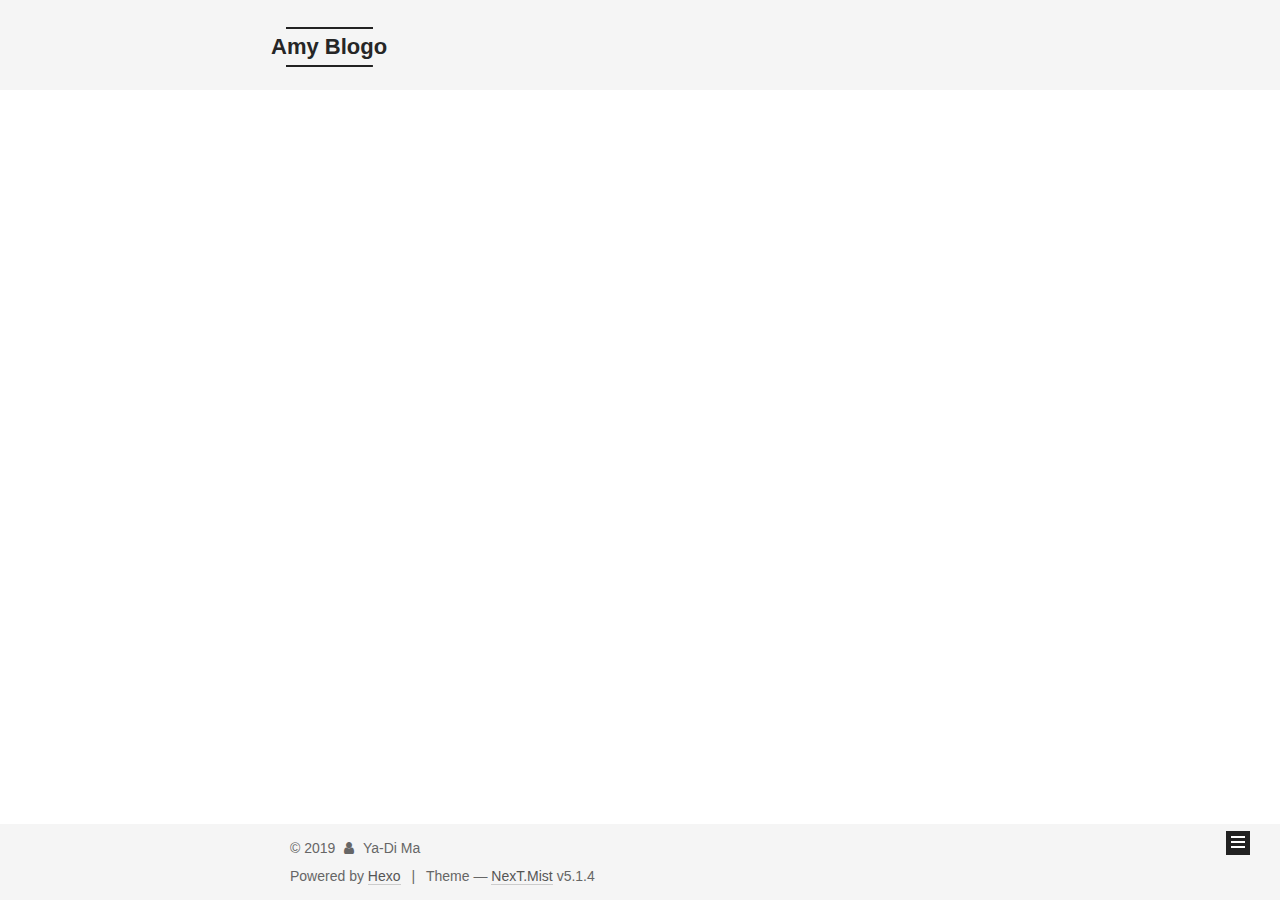
==== commit 8ad9e230: "Site updated: 2019-03-19 21:28:39" ====
--- a/archives/index.html
+++ b/archives/index.html
@@ -370,7 +370,7 @@
         <div class="site-overview">
           <div class="site-author motion-element" itemprop="author" itemscope itemtype="http://schema.org/Person">
             
-              <p class="site-author-name" itemprop="name">Ya-Di Mae</p>
+              <p class="site-author-name" itemprop="name">Ya-Di Ma</p>
               <p class="site-description motion-element" itemprop="description">Everything from life</p>
           </div>
 
@@ -426,7 +426,7 @@
   <span class="with-love">
     <i class="fa fa-user"></i>
   </span>
-  <span class="author" itemprop="copyrightHolder">Ya-Di Mae</span>
+  <span class="author" itemprop="copyrightHolder">Ya-Di Ma</span>
 
   
 </div>
--- a/css/main.css
+++ b/css/main.css
@@ -1822,7 +1822,7 @@
   width: 4px;
   height: 4px;
   border-radius: 50%;
-  background: #ff50c1;
+  background: #e77f28;
 }
 .links-of-blogroll {
   font-size: 13px;
